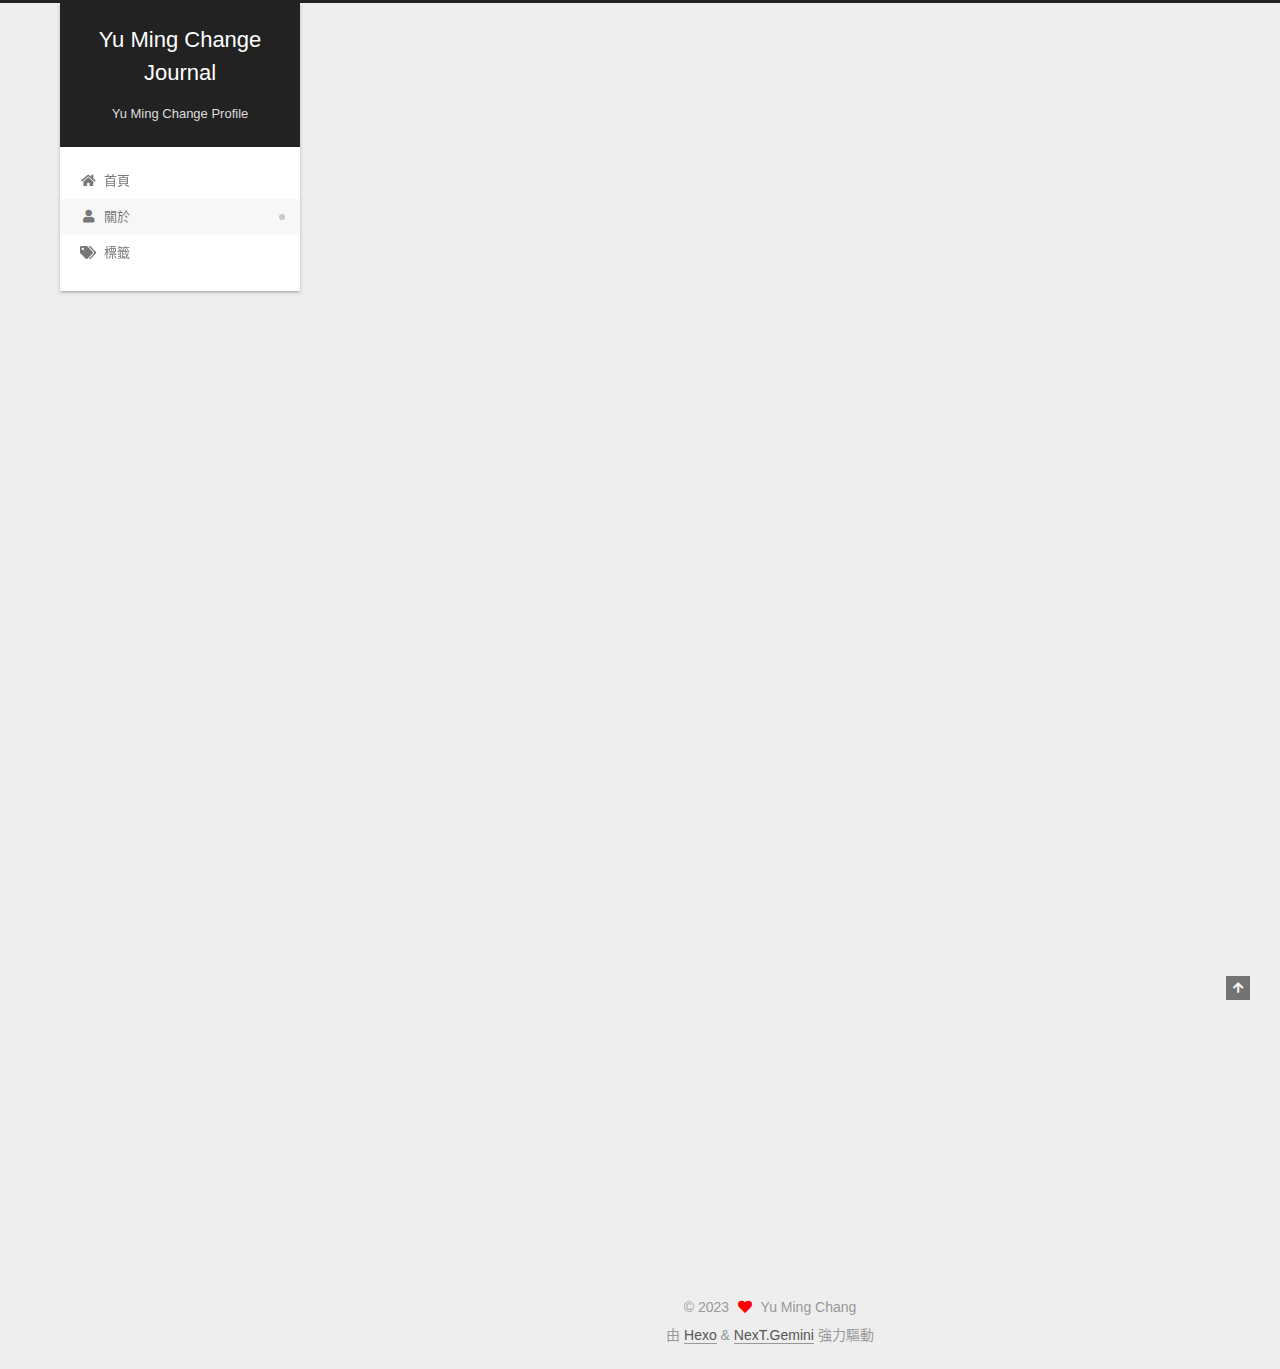
==== about/index.html @ e3d59e0f "Site updated: 2023-05-21 16:17:59" ====
<!DOCTYPE html>
<html lang="zh-TW">
<head>
  <meta charset="UTF-8">
<meta name="viewport" content="width=device-width, initial-scale=1, maximum-scale=2">
<meta name="theme-color" content="#222">
<meta name="generator" content="Hexo 6.3.0">
  <link rel="apple-touch-icon" sizes="180x180" href="/images/apple-touch-icon-next.png">
  <link rel="icon" type="image/png" sizes="32x32" href="/images/favicon-32x32-next.png">
  <link rel="icon" type="image/png" sizes="16x16" href="/images/favicon-16x16-next.png">
  <link rel="mask-icon" href="/images/logo.svg" color="#222">

<link rel="stylesheet" href="/css/main.css">


<link rel="stylesheet" href="/lib/font-awesome/css/all.min.css">

<script id="hexo-configurations">
    var NexT = window.NexT || {};
    var CONFIG = {"hostname":"example.com","root":"/","scheme":"Gemini","version":"7.8.0","exturl":false,"sidebar":{"position":"left","display":"post","padding":18,"offset":12,"onmobile":false},"copycode":{"enable":false,"show_result":false,"style":null},"back2top":{"enable":true,"sidebar":false,"scrollpercent":false},"bookmark":{"enable":false,"color":"#222","save":"auto"},"fancybox":false,"mediumzoom":false,"lazyload":false,"pangu":false,"comments":{"style":"tabs","active":null,"storage":true,"lazyload":false,"nav":null},"algolia":{"hits":{"per_page":10},"labels":{"input_placeholder":"Search for Posts","hits_empty":"We didn't find any results for the search: ${query}","hits_stats":"${hits} results found in ${time} ms"}},"localsearch":{"enable":false,"trigger":"auto","top_n_per_article":1,"unescape":false,"preload":false},"motion":{"enable":true,"async":false,"transition":{"post_block":"fadeIn","post_header":"slideDownIn","post_body":"slideDownIn","coll_header":"slideLeftIn","sidebar":"slideUpIn"}}};
  </script>

  <meta name="description" content="## Person information   Name: Yu-Ming Chang Phone: 0972-951-357 e-mail: &amp;#x61;&amp;#x77;&amp;#115;&amp;#101;&amp;#x64;&amp;#49;&amp;#48;&amp;#50;&amp;#51;&amp;#x34;&amp;#x7a;&amp;#x78;&amp;#64;&amp;#x67;&amp;#x6d;&amp;#x61;&amp;#x69;&amp;#x6c;&amp;#x2e">
<meta property="og:type" content="website">
<meta property="og:title" content="About">
<meta property="og:url" content="http://example.com/about/index.html">
<meta property="og:site_name" content="Yu Ming Change Journal">
<meta property="og:description" content="## Person information   Name: Yu-Ming Chang Phone: 0972-951-357 e-mail: &amp;#x61;&amp;#x77;&amp;#115;&amp;#101;&amp;#x64;&amp;#49;&amp;#48;&amp;#50;&amp;#51;&amp;#x34;&amp;#x7a;&amp;#x78;&amp;#64;&amp;#x67;&amp;#x6d;&amp;#x61;&amp;#x69;&amp;#x6c;&amp;#x2e">
<meta property="og:locale" content="zh_TW">
<meta property="og:image" content="http://example.com/about/img/head.jpg">
<meta property="article:published_time" content="2023-05-20T12:27:35.000Z">
<meta property="article:modified_time" content="2023-05-21T08:17:02.927Z">
<meta property="article:author" content="Yu Ming Chang">
<meta property="article:tag" content="python,deep learning">
<meta name="twitter:card" content="summary">
<meta name="twitter:image" content="http://example.com/about/img/head.jpg">

<link rel="canonical" href="http://example.com/about/">


<script id="page-configurations">
  // https://hexo.io/docs/variables.html
  CONFIG.page = {
    sidebar: "",
    isHome : false,
    isPost : false,
    lang   : 'zh-TW'
  };
</script>

  <title>About | Yu Ming Change Journal
</title>
  






  <noscript>
  <style>
  .use-motion .brand,
  .use-motion .menu-item,
  .sidebar-inner,
  .use-motion .post-block,
  .use-motion .pagination,
  .use-motion .comments,
  .use-motion .post-header,
  .use-motion .post-body,
  .use-motion .collection-header { opacity: initial; }

  .use-motion .site-title,
  .use-motion .site-subtitle {
    opacity: initial;
    top: initial;
  }

  .use-motion .logo-line-before i { left: initial; }
  .use-motion .logo-line-after i { right: initial; }
  </style>
</noscript>

</head>

<body itemscope itemtype="http://schema.org/WebPage">
  <div class="container use-motion">
    <div class="headband"></div>

    <header class="header" itemscope itemtype="http://schema.org/WPHeader">
      <div class="header-inner"><div class="site-brand-container">
  <div class="site-nav-toggle">
    <div class="toggle" aria-label="切換導航欄">
      <span class="toggle-line toggle-line-first"></span>
      <span class="toggle-line toggle-line-middle"></span>
      <span class="toggle-line toggle-line-last"></span>
    </div>
  </div>

  <div class="site-meta">

    <a href="/" class="brand" rel="start">
      <span class="logo-line-before"><i></i></span>
      <h1 class="site-title">Yu Ming Change Journal</h1>
      <span class="logo-line-after"><i></i></span>
    </a>
      <p class="site-subtitle" itemprop="description">Yu Ming Change Profile</p>
  </div>

  <div class="site-nav-right">
    <div class="toggle popup-trigger">
    </div>
  </div>
</div>




<nav class="site-nav">
  <ul id="menu" class="main-menu menu">
        <li class="menu-item menu-item-home">

    <a href="/" rel="section"><i class="fa fa-home fa-fw"></i>首頁</a>

  </li>
        <li class="menu-item menu-item-about">

    <a href="/about/" rel="section"><i class="fa fa-user fa-fw"></i>關於</a>

  </li>
        <li class="menu-item menu-item-tags">

    <a href="/tags" rel="section"><i class="fa fa-tags fa-fw"></i>標籤</a>

  </li>
  </ul>
</nav>




</div>
    </header>

    
  <div class="back-to-top">
    <i class="fa fa-arrow-up"></i>
    <span>0%</span>
  </div>


    <main class="main">
      <div class="main-inner">
        <div class="content-wrap">
          
  
  

          <div class="content page posts-expand">
            

    
    
    
    <div class="post-block" lang="zh-TW">
      <header class="post-header">

<h1 class="post-title" itemprop="name headline">About
</h1>

<div class="post-meta">
  

</div>

</header>

      
      
      
      <div class="post-body">
          <div align="center">
  <p>
    <a href="https://github.com/Eren-Corn0712/Eren-Corn0712.github.io" target="_blank">
      <img src="img/head.jpg"></a>
  </p>
</div>
## Person information

<ul>
<li>Name: Yu-Ming Chang</li>
<li>Phone: 0972-951-357</li>
<li>e-mail: <a href="mailto:&#x61;&#x77;&#115;&#101;&#x64;&#49;&#48;&#50;&#51;&#x34;&#x7a;&#x78;&#64;&#x67;&#x6d;&#x61;&#x69;&#x6c;&#x2e;&#x63;&#x6f;&#x6d;">&#x61;&#x77;&#115;&#101;&#x64;&#49;&#48;&#50;&#51;&#x34;&#x7a;&#x78;&#64;&#x67;&#x6d;&#x61;&#x69;&#x6c;&#x2e;&#x63;&#x6f;&#x6d;</a></li>
<li>location: Taoyuan, Taiwan</li>
</ul>
<h2 id="Education"><a href="#Education" class="headerlink" title="Education"></a>Education</h2><h3 id="Bachelor’s-Degree"><a href="#Bachelor’s-Degree" class="headerlink" title="Bachelor’s Degree"></a>Bachelor’s Degree</h3><ul>
<li>University: Yuan Ze University</li>
<li>Major: Electrical Engineering</li>
<li>developments: Digital Technology</li>
<li>Duration: 2018-2022</li>
</ul>
<h3 id="Master’s-Degree"><a href="#Master’s-Degree" class="headerlink" title="Master’s Degree"></a>Master’s Degree</h3><ul>
<li>University: Yuan Ze University</li>
<li>Major: Electrical Engineering</li>
<li>Lab: Multimedia Information Systems Laboratory</li>
<li>Duration: 2022-2023</li>
</ul>
<h2 id="Projects"><a href="#Projects" class="headerlink" title="Projects"></a>Projects</h2><ul>
<li><a target="_blank" rel="noopener" href="http://localhost:4000/2023/05/20/Network-Augmentation-on-Yolov8/">Network-Augmentation-on-Yolov8</a></li>
</ul>
<h2 id="Language-Proficiency"><a href="#Language-Proficiency" class="headerlink" title="Language Proficiency"></a>Language Proficiency</h2><ul>
<li>Chinese: Native</li>
<li>Japanese: familiar</li>
<li>English: familiar</li>
</ul>

      </div>
      
      
      
    </div>
    

    
    
    


          </div>
          

<script>
  window.addEventListener('tabs:register', () => {
    let { activeClass } = CONFIG.comments;
    if (CONFIG.comments.storage) {
      activeClass = localStorage.getItem('comments_active') || activeClass;
    }
    if (activeClass) {
      let activeTab = document.querySelector(`a[href="#comment-${activeClass}"]`);
      if (activeTab) {
        activeTab.click();
      }
    }
  });
  if (CONFIG.comments.storage) {
    window.addEventListener('tabs:click', event => {
      if (!event.target.matches('.tabs-comment .tab-content .tab-pane')) return;
      let commentClass = event.target.classList[1];
      localStorage.setItem('comments_active', commentClass);
    });
  }
</script>

        </div>
          
  
  <div class="toggle sidebar-toggle">
    <span class="toggle-line toggle-line-first"></span>
    <span class="toggle-line toggle-line-middle"></span>
    <span class="toggle-line toggle-line-last"></span>
  </div>

  <aside class="sidebar">
    <div class="sidebar-inner">

      <ul class="sidebar-nav motion-element">
        <li class="sidebar-nav-toc">
          文章目錄
        </li>
        <li class="sidebar-nav-overview">
          本站概要
        </li>
      </ul>

      <!--noindex-->
      <div class="post-toc-wrap sidebar-panel">
          <div class="post-toc motion-element"><ol class="nav"><li class="nav-item nav-level-2"><a class="nav-link" href="#Education"><span class="nav-number">1.</span> <span class="nav-text">Education</span></a><ol class="nav-child"><li class="nav-item nav-level-3"><a class="nav-link" href="#Bachelor%E2%80%99s-Degree"><span class="nav-number">1.1.</span> <span class="nav-text">Bachelor’s Degree</span></a></li><li class="nav-item nav-level-3"><a class="nav-link" href="#Master%E2%80%99s-Degree"><span class="nav-number">1.2.</span> <span class="nav-text">Master’s Degree</span></a></li></ol></li><li class="nav-item nav-level-2"><a class="nav-link" href="#Projects"><span class="nav-number">2.</span> <span class="nav-text">Projects</span></a></li><li class="nav-item nav-level-2"><a class="nav-link" href="#Language-Proficiency"><span class="nav-number">3.</span> <span class="nav-text">Language Proficiency</span></a></li></ol></div>
      </div>
      <!--/noindex-->

      <div class="site-overview-wrap sidebar-panel">
        <div class="site-author motion-element" itemprop="author" itemscope itemtype="http://schema.org/Person">
  <p class="site-author-name" itemprop="name">Yu Ming Chang</p>
  <div class="site-description" itemprop="description">Profile website</div>
</div>
<div class="site-state-wrap motion-element">
  <nav class="site-state">
      <div class="site-state-item site-state-posts">
          <a href="/archives">
          <span class="site-state-item-count">1</span>
          <span class="site-state-item-name">文章</span>
        </a>
      </div>
      <div class="site-state-item site-state-tags">
            <a href="/tags">
          
        <span class="site-state-item-count">3</span>
        <span class="site-state-item-name">標籤</span></a>
      </div>
  </nav>
</div>
  <div class="links-of-author motion-element">
      <span class="links-of-author-item">
        <a href="https://github.com/Eren-Corn0712" title="GitHub → https:&#x2F;&#x2F;github.com&#x2F;Eren-Corn0712" rel="noopener" target="_blank"><i class="fab fa-github fa-fw"></i>GitHub</a>
      </span>
      <span class="links-of-author-item">
        <a href="/awsed10234zx@gmail.com" title="E-Mail → awsed10234zx@gmail.com"><i class="fa fa-envelope fa-fw"></i>E-Mail</a>
      </span>
  </div>



      </div>

    </div>
  </aside>
  <div id="sidebar-dimmer"></div>


      </div>
    </main>

    <footer class="footer">
      <div class="footer-inner">
        

        

<div class="copyright">
  
  &copy; 
  <span itemprop="copyrightYear">2023</span>
  <span class="with-love">
    <i class="fa fa-heart"></i>
  </span>
  <span class="author" itemprop="copyrightHolder">Yu Ming Chang</span>
</div>
  <div class="powered-by">由 <a href="https://hexo.io/" class="theme-link" rel="noopener" target="_blank">Hexo</a> & <a href="https://theme-next.org/" class="theme-link" rel="noopener" target="_blank">NexT.Gemini</a> 強力驅動
  </div>

        








      </div>
    </footer>
  </div>

  
  <script src="/lib/anime.min.js"></script>
  <script src="/lib/velocity/velocity.min.js"></script>
  <script src="/lib/velocity/velocity.ui.min.js"></script>

<script src="/js/utils.js"></script>

<script src="/js/motion.js"></script>


<script src="/js/schemes/pisces.js"></script>


<script src="/js/next-boot.js"></script>




  















  

  

</body>
</html>
---- css/main.css ----
:root {
  --body-bg-color: #eee;
  --content-bg-color: #fff;
  --card-bg-color: #f5f5f5;
  --text-color: #555;
  --blockquote-color: #666;
  --link-color: #555;
  --link-hover-color: #222;
  --brand-color: #fff;
  --brand-hover-color: #fff;
  --table-row-odd-bg-color: #f9f9f9;
  --table-row-hover-bg-color: #f5f5f5;
  --menu-item-bg-color: #f5f5f5;
  --btn-default-bg: #fff;
  --btn-default-color: #555;
  --btn-default-border-color: #555;
  --btn-default-hover-bg: #222;
  --btn-default-hover-color: #fff;
  --btn-default-hover-border-color: #222;
}
@media (prefers-color-scheme: dark) {
  :root {
    --body-bg-color: #282828;
    --content-bg-color: #333;
    --card-bg-color: #555;
    --text-color: #ccc;
    --blockquote-color: #bbb;
    --link-color: #ccc;
    --link-hover-color: #eee;
    --brand-color: #ddd;
    --brand-hover-color: #ddd;
    --table-row-odd-bg-color: #282828;
    --table-row-hover-bg-color: #363636;
    --menu-item-bg-color: #555;
    --btn-default-bg: #222;
    --btn-default-color: #ccc;
    --btn-default-border-color: #555;
    --btn-default-hover-bg: #666;
    --btn-default-hover-color: #ccc;
    --btn-default-hover-border-color: #666;
  }
  img {
    opacity: 0.75;
  }
  img:hover {
    opacity: 0.9;
  }
}
html {
  line-height: 1.15; /* 1 */
  -webkit-text-size-adjust: 100%; /* 2 */
}
body {
  margin: 0;
}
main {
  display: block;
}
h1 {
  font-size: 2em;
  margin: 0.67em 0;
}
hr {
  box-sizing: content-box; /* 1 */
  height: 0; /* 1 */
  overflow: visible; /* 2 */
}
pre {
  font-family: monospace, monospace; /* 1 */
  font-size: 1em; /* 2 */
}
a {
  background: transparent;
}
abbr[title] {
  border-bottom: none; /* 1 */
  text-decoration: underline; /* 2 */
  text-decoration: underline dotted; /* 2 */
}
b,
strong {
  font-weight: bolder;
}
code,
kbd,
samp {
  font-family: monospace, monospace; /* 1 */
  font-size: 1em; /* 2 */
}
small {
  font-size: 80%;
}
sub,
sup {
  font-size: 75%;
  line-height: 0;
  position: relative;
  vertical-align: baseline;
}
sub {
  bottom: -0.25em;
}
sup {
  top: -0.5em;
}
img {
  border-style: none;
}
button,
input,
optgroup,
select,
textarea {
  font-family: inherit; /* 1 */
  font-size: 100%; /* 1 */
  line-height: 1.15; /* 1 */
  margin: 0; /* 2 */
}
button,
input {
/* 1 */
  overflow: visible;
}
button,
select {
/* 1 */
  text-transform: none;
}
button,
[type='button'],
[type='reset'],
[type='submit'] {
  -webkit-appearance: button;
}
button::-moz-focus-inner,
[type='button']::-moz-focus-inner,
[type='reset']::-moz-focus-inner,
[type='submit']::-moz-focus-inner {
  border-style: none;
  padding: 0;
}
button:-moz-focusring,
[type='button']:-moz-focusring,
[type='reset']:-moz-focusring,
[type='submit']:-moz-focusring {
  outline: 1px dotted ButtonText;
}
fieldset {
  padding: 0.35em 0.75em 0.625em;
}
legend {
  box-sizing: border-box; /* 1 */
  color: inherit; /* 2 */
  display: table; /* 1 */
  max-width: 100%; /* 1 */
  padding: 0; /* 3 */
  white-space: normal; /* 1 */
}
progress {
  vertical-align: baseline;
}
textarea {
  overflow: auto;
}
[type='checkbox'],
[type='radio'] {
  box-sizing: border-box; /* 1 */
  padding: 0; /* 2 */
}
[type='number']::-webkit-inner-spin-button,
[type='number']::-webkit-outer-spin-button {
  height: auto;
}
[type='search'] {
  outline-offset: -2px; /* 2 */
  -webkit-appearance: textfield; /* 1 */
}
[type='search']::-webkit-search-decoration {
  -webkit-appearance: none;
}
::-webkit-file-upload-button {
  font: inherit; /* 2 */
  -webkit-appearance: button; /* 1 */
}
details {
  display: block;
}
summary {
  display: list-item;
}
template {
  display: none;
}
[hidden] {
  display: none;
}
::selection {
  background: #262a30;
  color: #eee;
}
html,
body {
  height: 100%;
}
body {
  background: var(--body-bg-color);
  color: var(--text-color);
  font-family: 'Lato', "PingFang SC", "Microsoft YaHei", sans-serif;
  font-size: 1em;
  line-height: 2;
}
@media (max-width: 991px) {
  body {
    padding-left: 0 !important;
    padding-right: 0 !important;
  }
}
h1,
h2,
h3,
h4,
h5,
h6 {
  font-family: 'Lato', "PingFang SC", "Microsoft YaHei", sans-serif;
  font-weight: bold;
  line-height: 1.5;
  margin: 20px 0 15px;
}
h1 {
  font-size: 1.5em;
}
h2 {
  font-size: 1.375em;
}
h3 {
  font-size: 1.25em;
}
h4 {
  font-size: 1.125em;
}
h5 {
  font-size: 1em;
}
h6 {
  font-size: 0.875em;
}
p {
  margin: 0 0 20px 0;
}
a,
span.exturl {
  border-bottom: 1px solid #999;
  color: var(--link-color);
  outline: 0;
  text-decoration: none;
  overflow-wrap: break-word;
  word-wrap: break-word;
  cursor: pointer;
}
a:hover,
span.exturl:hover {
  border-bottom-color: var(--link-hover-color);
  color: var(--link-hover-color);
}
iframe,
img,
video {
  display: block;
  margin-left: auto;
  margin-right: auto;
  max-width: 100%;
}
hr {
  background-image: repeating-linear-gradient(-45deg, #ddd, #ddd 4px, transparent 4px, transparent 8px);
  border: 0;
  height: 3px;
  margin: 40px 0;
}
blockquote {
  border-left: 4px solid #ddd;
  color: var(--blockquote-color);
  margin: 0;
  padding: 0 15px;
}
blockquote cite::before {
  content: '-';
  padding: 0 5px;
}
dt {
  font-weight: bold;
}
dd {
  margin: 0;
  padding: 0;
}
kbd {
  background-color: #f5f5f5;
  background-image: linear-gradient(#eee, #fff, #eee);
  border: 1px solid #ccc;
  border-radius: 0.2em;
  box-shadow: 0.1em 0.1em 0.2em rgba(0,0,0,0.1);
  color: #555;
  font-family: inherit;
  padding: 0.1em 0.3em;
  white-space: nowrap;
}
.table-container {
  overflow: auto;
}
table {
  border-collapse: collapse;
  border-spacing: 0;
  font-size: 0.875em;
  margin: 0 0 20px 0;
  width: 100%;
}
tbody tr:nth-of-type(odd) {
  background: var(--table-row-odd-bg-color);
}
tbody tr:hover {
  background: var(--table-row-hover-bg-color);
}
caption,
th,
td {
  font-weight: normal;
  padding: 8px;
  vertical-align: middle;
}
th,
td {
  border: 1px solid #ddd;
  border-bottom: 3px solid #ddd;
}
th {
  font-weight: 700;
  padding-bottom: 10px;
}
td {
  border-bottom-width: 1px;
}
.btn {
  background: var(--btn-default-bg);
  border: 2px solid var(--btn-default-border-color);
  border-radius: 2px;
  color: var(--btn-default-color);
  display: inline-block;
  font-size: 0.875em;
  line-height: 2;
  padding: 0 20px;
  text-decoration: none;
  transition-property: background-color;
  transition-delay: 0s;
  transition-duration: 0.2s;
  transition-timing-function: ease-in-out;
}
.btn:hover {
  background: var(--btn-default-hover-bg);
  border-color: var(--btn-default-hover-border-color);
  color: var(--btn-default-hover-color);
}
.btn + .btn {
  margin: 0 0 8px 8px;
}
.btn .fa-fw {
  text-align: left;
  width: 1.285714285714286em;
}
.toggle {
  line-height: 0;
}
.toggle .toggle-line {
  background: #fff;
  display: inline-block;
  height: 2px;
  left: 0;
  position: relative;
  top: 0;
  transition: all 0.4s;
  vertical-align: top;
  width: 100%;
}
.toggle .toggle-line:not(:first-child) {
  margin-top: 3px;
}
.toggle.toggle-arrow .toggle-line-first {
  left: 50%;
  top: 2px;
  transform: rotate(45deg);
  width: 50%;
}
.toggle.toggle-arrow .toggle-line-middle {
  left: 2px;
  width: 90%;
}
.toggle.toggle-arrow .toggle-line-last {
  left: 50%;
  top: -2px;
  transform: rotate(-45deg);
  width: 50%;
}
.toggle.toggle-close .toggle-line-first {
  transform: rotate(-45deg);
  top: 5px;
}
.toggle.toggle-close .toggle-line-middle {
  opacity: 0;
}
.toggle.toggle-close .toggle-line-last {
  transform: rotate(45deg);
  top: -5px;
}
.highlight,
pre {
  background: #f7f7f7;
  color: #4d4d4c;
  line-height: 1.6;
  margin: 0 auto 20px;
}
pre,
code {
  font-family: consolas, Menlo, monospace, "PingFang SC", "Microsoft YaHei";
}
code {
  background: #eee;
  border-radius: 3px;
  color: #555;
  padding: 2px 4px;
  overflow-wrap: break-word;
  word-wrap: break-word;
}
.highlight *::selection {
  background: #d6d6d6;
}
.highlight pre {
  border: 0;
  margin: 0;
  padding: 10px 0;
}
.highlight table {
  border: 0;
  margin: 0;
  width: auto;
}
.highlight td {
  border: 0;
  padding: 0;
}
.highlight figcaption {
  background: #eff2f3;
  color: #4d4d4c;
  display: flex;
  font-size: 0.875em;
  justify-content: space-between;
  line-height: 1.2;
  padding: 0.5em;
}
.highlight figcaption a {
  color: #4d4d4c;
}
.highlight figcaption a:hover {
  border-bottom-color: #4d4d4c;
}
.highlight .gutter {
  -moz-user-select: none;
  -ms-user-select: none;
  -webkit-user-select: none;
  user-select: none;
}
.highlight .gutter pre {
  background: #eff2f3;
  color: #869194;
  padding-left: 10px;
  padding-right: 10px;
  text-align: right;
}
.highlight .code pre {
  background: #f7f7f7;
  padding-left: 10px;
  width: 100%;
}
.gist table {
  width: auto;
}
.gist table td {
  border: 0;
}
pre {
  overflow: auto;
  padding: 10px;
}
pre code {
  background: none;
  color: #4d4d4c;
  font-size: 0.875em;
  padding: 0;
  text-shadow: none;
}
pre .deletion {
  background: #fdd;
}
pre .addition {
  background: #dfd;
}
pre .meta {
  color: #eab700;
  -moz-user-select: none;
  -ms-user-select: none;
  -webkit-user-select: none;
  user-select: none;
}
pre .comment {
  color: #8e908c;
}
pre .variable,
pre .attribute,
pre .tag,
pre .name,
pre .regexp,
pre .ruby .constant,
pre .xml .tag .title,
pre .xml .pi,
pre .xml .doctype,
pre .html .doctype,
pre .css .id,
pre .css .class,
pre .css .pseudo {
  color: #c82829;
}
pre .number,
pre .preprocessor,
pre .built_in,
pre .builtin-name,
pre .literal,
pre .params,
pre .constant,
pre .command {
  color: #f5871f;
}
pre .ruby .class .title,
pre .css .rules .attribute,
pre .string,
pre .symbol,
pre .value,
pre .inheritance,
pre .header,
pre .ruby .symbol,
pre .xml .cdata,
pre .special,
pre .formula {
  color: #718c00;
}
pre .title,
pre .css .hexcolor {
  color: #3e999f;
}
pre .function,
pre .python .decorator,
pre .python .title,
pre .ruby .function .title,
pre .ruby .title .keyword,
pre .perl .sub,
pre .javascript .title,
pre .coffeescript .title {
  color: #4271ae;
}
pre .keyword,
pre .javascript .function {
  color: #8959a8;
}
.blockquote-center {
  border-left: none;
  margin: 40px 0;
  padding: 0;
  position: relative;
  text-align: center;
}
.blockquote-center .fa {
  display: block;
  opacity: 0.6;
  position: absolute;
  width: 100%;
}
.blockquote-center .fa-quote-left {
  border-top: 1px solid #ccc;
  text-align: left;
  top: -20px;
}
.blockquote-center .fa-quote-right {
  border-bottom: 1px solid #ccc;
  text-align: right;
  bottom: -20px;
}
.blockquote-center p,
.blockquote-center div {
  text-align: center;
}
.post-body .group-picture img {
  margin: 0 auto;
  padding: 0 3px;
}
.group-picture-row {
  margin-bottom: 6px;
  overflow: hidden;
}
.group-picture-column {
  float: left;
  margin-bottom: 10px;
}
.post-body .label {
  color: #555;
  display: inline;
  padding: 0 2px;
}
.post-body .label.default {
  background: #f0f0f0;
}
.post-body .label.primary {
  background: #efe6f7;
}
.post-body .label.info {
  background: #e5f2f8;
}
.post-body .label.success {
  background: #e7f4e9;
}
.post-body .label.warning {
  background: #fcf6e1;
}
.post-body .label.danger {
  background: #fae8eb;
}
.post-body .tabs {
  margin-bottom: 20px;
}
.post-body .tabs,
.tabs-comment {
  display: block;
  padding-top: 10px;
  position: relative;
}
.post-body .tabs ul.nav-tabs,
.tabs-comment ul.nav-tabs {
  display: flex;
  flex-wrap: wrap;
  margin: 0;
  margin-bottom: -1px;
  padding: 0;
}
@media (max-width: 413px) {
  .post-body .tabs ul.nav-tabs,
  .tabs-comment ul.nav-tabs {
    display: block;
    margin-bottom: 5px;
  }
}
.post-body .tabs ul.nav-tabs li.tab,
.tabs-comment ul.nav-tabs li.tab {
  border-bottom: 1px solid #ddd;
  border-left: 1px solid transparent;
  border-right: 1px solid transparent;
  border-top: 3px solid transparent;
  flex-grow: 1;
  list-style-type: none;
  border-radius: 0 0 0 0;
}
@media (max-width: 413px) {
  .post-body .tabs ul.nav-tabs li.tab,
  .tabs-comment ul.nav-tabs li.tab {
    border-bottom: 1px solid transparent;
    border-left: 3px solid transparent;
    border-right: 1px solid transparent;
    border-top: 1px solid transparent;
  }
}
@media (max-width: 413px) {
  .post-body .tabs ul.nav-tabs li.tab,
  .tabs-comment ul.nav-tabs li.tab {
    border-radius: 0;
  }
}
.post-body .tabs ul.nav-tabs li.tab a,
.tabs-comment ul.nav-tabs li.tab a {
  border-bottom: initial;
  display: block;
  line-height: 1.8;
  outline: 0;
  padding: 0.25em 0.75em;
  text-align: center;
  transition-delay: 0s;
  transition-duration: 0.2s;
  transition-timing-function: ease-out;
}
.post-body .tabs ul.nav-tabs li.tab a i,
.tabs-comment ul.nav-tabs li.tab a i {
  width: 1.285714285714286em;
}
.post-body .tabs ul.nav-tabs li.tab.active,
.tabs-comment ul.nav-tabs li.tab.active {
  border-bottom: 1px solid transparent;
  border-left: 1px solid #ddd;
  border-right: 1px solid #ddd;
  border-top: 3px solid #fc6423;
}
@media (max-width: 413px) {
  .post-body .tabs ul.nav-tabs li.tab.active,
  .tabs-comment ul.nav-tabs li.tab.active {
    border-bottom: 1px solid #ddd;
    border-left: 3px solid #fc6423;
    border-right: 1px solid #ddd;
    border-top: 1px solid #ddd;
  }
}
.post-body .tabs ul.nav-tabs li.tab.active a,
.tabs-comment ul.nav-tabs li.tab.active a {
  color: var(--link-color);
  cursor: default;
}
.post-body .tabs .tab-content .tab-pane,
.tabs-comment .tab-content .tab-pane {
  border: 1px solid #ddd;
  border-top: 0;
  padding: 20px 20px 0 20px;
  border-radius: 0;
}
.post-body .tabs .tab-content .tab-pane:not(.active),
.tabs-comment .tab-content .tab-pane:not(.active) {
  display: none;
}
.post-body .tabs .tab-content .tab-pane.active,
.tabs-comment .tab-content .tab-pane.active {
  display: block;
}
.post-body .tabs .tab-content .tab-pane.active:nth-of-type(1),
.tabs-comment .tab-content .tab-pane.active:nth-of-type(1) {
  border-radius: 0 0 0 0;
}
@media (max-width: 413px) {
  .post-body .tabs .tab-content .tab-pane.active:nth-of-type(1),
  .tabs-comment .tab-content .tab-pane.active:nth-of-type(1) {
    border-radius: 0;
  }
}
.post-body .note {
  border-radius: 3px;
  margin-bottom: 20px;
  padding: 1em;
  position: relative;
  border: 1px solid #eee;
  border-left-width: 5px;
}
.post-body .note h2,
.post-body .note h3,
.post-body .note h4,
.post-body .note h5,
.post-body .note h6 {
  margin-top: 0;
  border-bottom: initial;
  margin-bottom: 0;
  padding-top: 0;
}
.post-body .note p:first-child,
.post-body .note ul:first-child,
.post-body .note ol:first-child,
.post-body .note table:first-child,
.post-body .note pre:first-child,
.post-body .note blockquote:first-child,
.post-body .note img:first-child {
  margin-top: 0;
}
.post-body .note p:last-child,
.post-body .note ul:last-child,
.post-body .note ol:last-child,
.post-body .note table:last-child,
.post-body .note pre:last-child,
.post-body .note blockquote:last-child,
.post-body .note img:last-child {
  margin-bottom: 0;
}
.post-body .note.default {
  border-left-color: #777;
}
.post-body .note.default h2,
.post-body .note.default h3,
.post-body .note.default h4,
.post-body .note.default h5,
.post-body .note.default h6 {
  color: #777;
}
.post-body .note.primary {
  border-left-color: #6f42c1;
}
.post-body .note.primary h2,
.post-body .note.primary h3,
.post-body .note.primary h4,
.post-body .note.primary h5,
.post-body .note.primary h6 {
  color: #6f42c1;
}
.post-body .note.info {
  border-left-color: #428bca;
}
.post-body .note.info h2,
.post-body .note.info h3,
.post-body .note.info h4,
.post-body .note.info h5,
.post-body .note.info h6 {
  color: #428bca;
}
.post-body .note.success {
  border-left-color: #5cb85c;
}
.post-body .note.success h2,
.post-body .note.success h3,
.post-body .note.success h4,
.post-body .note.success h5,
.post-body .note.success h6 {
  color: #5cb85c;
}
.post-body .note.warning {
  border-left-color: #f0ad4e;
}
.post-body .note.warning h2,
.post-body .note.warning h3,
.post-body .note.warning h4,
.post-body .note.warning h5,
.post-body .note.warning h6 {
  color: #f0ad4e;
}
.post-body .note.danger {
  border-left-color: #d9534f;
}
.post-body .note.danger h2,
.post-body .note.danger h3,
.post-body .note.danger h4,
.post-body .note.danger h5,
.post-body .note.danger h6 {
  color: #d9534f;
}
.pagination .prev,
.pagination .next,
.pagination .page-number,
.pagination .space {
  display: inline-block;
  margin: 0 10px;
  padding: 0 11px;
  position: relative;
  top: -1px;
}
@media (max-width: 767px) {
  .pagination .prev,
  .pagination .next,
  .pagination .page-number,
  .pagination .space {
    margin: 0 5px;
  }
}
.pagination {
  border-top: 1px solid #eee;
  margin: 120px 0 0;
  text-align: center;
}
.pagination .prev,
.pagination .next,
.pagination .page-number {
  border-bottom: 0;
  border-top: 1px solid #eee;
  transition-property: border-color;
  transition-delay: 0s;
  transition-duration: 0.2s;
  transition-timing-function: ease-in-out;
}
.pagination .prev:hover,
.pagination .next:hover,
.pagination .page-number:hover {
  border-top-color: #222;
}
.pagination .space {
  margin: 0;
  padding: 0;
}
.pagination .prev {
  margin-left: 0;
}
.pagination .next {
  margin-right: 0;
}
.pagination .page-number.current {
  background: #ccc;
  border-top-color: #ccc;
  color: #fff;
}
@media (max-width: 767px) {
  .pagination {
    border-top: none;
  }
  .pagination .prev,
  .pagination .next,
  .pagination .page-number {
    border-bottom: 1px solid #eee;
    border-top: 0;
    margin-bottom: 10px;
    padding: 0 10px;
  }
  .pagination .prev:hover,
  .pagination .next:hover,
  .pagination .page-number:hover {
    border-bottom-color: #222;
  }
}
.comments {
  margin-top: 60px;
  overflow: hidden;
}
.comment-button-group {
  display: flex;
  flex-wrap: wrap-reverse;
  justify-content: center;
  margin: 1em 0;
}
.comment-button-group .comment-button {
  margin: 0.1em 0.2em;
}
.comment-button-group .comment-button.active {
  background: var(--btn-default-hover-bg);
  border-color: var(--btn-default-hover-border-color);
  color: var(--btn-default-hover-color);
}
.comment-position {
  display: none;
}
.comment-position.active {
  display: block;
}
.tabs-comment {
  background: var(--content-bg-color);
  margin-top: 4em;
  padding-top: 0;
}
.tabs-comment .comments {
  border: 0;
  box-shadow: none;
  margin-top: 0;
  padding-top: 0;
}
.container {
  min-height: 100%;
  position: relative;
}
.main-inner {
  margin: 0 auto;
  width: calc(100% - 20px);
}
@media (min-width: 1200px) {
  .main-inner {
    width: 1160px;
  }
}
@media (min-width: 1600px) {
  .main-inner {
    width: 73%;
  }
}
@media (max-width: 767px) {
  .content-wrap {
    padding: 0 20px;
  }
}
.header {
  background: transparent;
}
.header-inner {
  margin: 0 auto;
  width: calc(100% - 20px);
}
@media (min-width: 1200px) {
  .header-inner {
    width: 1160px;
  }
}
@media (min-width: 1600px) {
  .header-inner {
    width: 73%;
  }
}
.site-brand-container {
  display: flex;
  flex-shrink: 0;
  padding: 0 10px;
}
.headband {
  background: #222;
  height: 3px;
}
.site-meta {
  flex-grow: 1;
  text-align: center;
}
@media (max-width: 767px) {
  .site-meta {
    text-align: center;
  }
}
.brand {
  border-bottom: none;
  color: var(--brand-color);
  display: inline-block;
  line-height: 1.375em;
  padding: 0 40px;
  position: relative;
}
.brand:hover {
  color: var(--brand-hover-color);
}
.site-title {
  font-family: 'Lato', "PingFang SC", "Microsoft YaHei", sans-serif;
  font-size: 1.375em;
  font-weight: normal;
  margin: 0;
}
.site-subtitle {
  color: #ddd;
  font-size: 0.8125em;
  margin: 10px 0;
}
.use-motion .brand {
  opacity: 0;
}
.use-motion .site-title,
.use-motion .site-subtitle,
.use-motion .custom-logo-image {
  opacity: 0;
  position: relative;
  top: -10px;
}
.site-nav-toggle,
.site-nav-right {
  display: none;
}
@media (max-width: 767px) {
  .site-nav-toggle,
  .site-nav-right {
    display: flex;
    flex-direction: column;
    justify-content: center;
  }
}
.site-nav-toggle .toggle,
.site-nav-right .toggle {
  color: var(--text-color);
  padding: 10px;
  width: 22px;
}
.site-nav-toggle .toggle .toggle-line,
.site-nav-right .toggle .toggle-line {
  background: var(--text-color);
  border-radius: 1px;
}
.site-nav {
  display: block;
}
@media (max-width: 767px) {
  .site-nav {
    clear: both;
    display: none;
  }
}
.site-nav.site-nav-on {
  display: block;
}
.menu {
  margin-top: 20px;
  padding-left: 0;
  text-align: center;
}
.menu-item {
  display: inline-block;
  list-style: none;
  margin: 0 10px;
}
@media (max-width: 767px) {
  .menu-item {
    display: block;
    margin-top: 10px;
  }
  .menu-item.menu-item-search {
    display: none;
  }
}
.menu-item a,
.menu-item span.exturl {
  border-bottom: 0;
  display: block;
  font-size: 0.8125em;
  transition-property: border-color;
  transition-delay: 0s;
  transition-duration: 0.2s;
  transition-timing-function: ease-in-out;
}
@media (hover: none) {
  .menu-item a:hover,
  .menu-item span.exturl:hover {
    border-bottom-color: transparent !important;
  }
}
.menu-item .fa,
.menu-item .fab,
.menu-item .far,
.menu-item .fas {
  margin-right: 8px;
}
.menu-item .badge {
  display: inline-block;
  font-weight: bold;
  line-height: 1;
  margin-left: 0.35em;
  margin-top: 0.35em;
  text-align: center;
  white-space: nowrap;
}
@media (max-width: 767px) {
  .menu-item .badge {
    float: right;
    margin-left: 0;
  }
}
.menu-item-active a,
.menu .menu-item a:hover,
.menu .menu-item span.exturl:hover {
  background: var(--menu-item-bg-color);
}
.use-motion .menu-item {
  opacity: 0;
}
.sidebar {
  background: #222;
  bottom: 0;
  box-shadow: inset 0 2px 6px #000;
  position: fixed;
  top: 0;
}
@media (max-width: 991px) {
  .sidebar {
    display: none;
  }
}
.sidebar-inner {
  color: #999;
  padding: 18px 10px;
  text-align: center;
}
.cc-license {
  margin-top: 10px;
  text-align: center;
}
.cc-license .cc-opacity {
  border-bottom: none;
  opacity: 0.7;
}
.cc-license .cc-opacity:hover {
  opacity: 0.9;
}
.cc-license img {
  display: inline-block;
}
.site-author-image {
  border: 1px solid #eee;
  display: block;
  margin: 0 auto;
  max-width: 120px;
  padding: 2px;
}
.site-author-name {
  color: var(--text-color);
  font-weight: 600;
  margin: 0;
  text-align: center;
}
.site-description {
  color: #999;
  font-size: 0.8125em;
  margin-top: 0;
  text-align: center;
}
.links-of-author {
  margin-top: 15px;
}
.links-of-author a,
.links-of-author span.exturl {
  border-bottom-color: #555;
  display: inline-block;
  font-size: 0.8125em;
  margin-bottom: 10px;
  margin-right: 10px;
  vertical-align: middle;
}
.links-of-author a::before,
.links-of-author span.exturl::before {
  background: #b6ff0a;
  border-radius: 50%;
  content: ' ';
  display: inline-block;
  height: 4px;
  margin-right: 3px;
  vertical-align: middle;
  width: 4px;
}
.sidebar-button {
  margin-top: 15px;
}
.sidebar-button a {
  border: 1px solid #fc6423;
  border-radius: 4px;
  color: #fc6423;
  display: inline-block;
  padding: 0 15px;
}
.sidebar-button a .fa,
.sidebar-button a .fab,
.sidebar-button a .far,
.sidebar-button a .fas {
  margin-right: 5px;
}
.sidebar-button a:hover {
  background: #fc6423;
  border: 1px solid #fc6423;
  color: #fff;
}
.sidebar-button a:hover .fa,
.sidebar-button a:hover .fab,
.sidebar-button a:hover .far,
.sidebar-button a:hover .fas {
  color: #fff;
}
.links-of-blogroll {
  font-size: 0.8125em;
  margin-top: 10px;
}
.links-of-blogroll-title {
  font-size: 0.875em;
  font-weight: 600;
  margin-top: 0;
}
.links-of-blogroll-list {
  list-style: none;
  margin: 0;
  padding: 0;
}
#sidebar-dimmer {
  display: none;
}
@media (max-width: 767px) {
  #sidebar-dimmer {
    background: #000;
    display: block;
    height: 100%;
    left: 100%;
    opacity: 0;
    position: fixed;
    top: 0;
    width: 100%;
    z-index: 1100;
  }
  .sidebar-active + #sidebar-dimmer {
    opacity: 0.7;
    transform: translateX(-100%);
    transition: opacity 0.5s;
  }
}
.sidebar-nav {
  margin: 0;
  padding-bottom: 20px;
  padding-left: 0;
}
.sidebar-nav li {
  border-bottom: 1px solid transparent;
  color: var(--text-color);
  cursor: pointer;
  display: inline-block;
  font-size: 0.875em;
}
.sidebar-nav li.sidebar-nav-overview {
  margin-left: 10px;
}
.sidebar-nav li:hover {
  color: #fc6423;
}
.sidebar-nav .sidebar-nav-active {
  border-bottom-color: #fc6423;
  color: #fc6423;
}
.sidebar-nav .sidebar-nav-active:hover {
  color: #fc6423;
}
.sidebar-panel {
  display: none;
  overflow-x: hidden;
  overflow-y: auto;
}
.sidebar-panel-active {
  display: block;
}
.sidebar-toggle {
  background: #222;
  bottom: 45px;
  cursor: pointer;
  height: 14px;
  left: 30px;
  padding: 5px;
  position: fixed;
  width: 14px;
  z-index: 1300;
}
@media (max-width: 991px) {
  .sidebar-toggle {
    left: 20px;
    opacity: 0.8;
    display: none;
  }
}
.sidebar-toggle:hover .toggle-line {
  background: #fc6423;
}
.post-toc {
  font-size: 0.875em;
}
.post-toc ol {
  list-style: none;
  margin: 0;
  padding: 0 2px 5px 10px;
  text-align: left;
}
.post-toc ol > ol {
  padding-left: 0;
}
.post-toc ol a {
  transition-property: all;
  transition-delay: 0s;
  transition-duration: 0.2s;
  transition-timing-function: ease-in-out;
}
.post-toc .nav-item {
  line-height: 1.8;
  overflow: hidden;
  text-overflow: ellipsis;
  white-space: nowrap;
}
.post-toc .nav .nav-child {
  display: none;
}
.post-toc .nav .active > .nav-child {
  display: block;
}
.post-toc .nav .active-current > .nav-child {
  display: block;
}
.post-toc .nav .active-current > .nav-child > .nav-item {
  display: block;
}
.post-toc .nav .active > a {
  border-bottom-color: #fc6423;
  color: #fc6423;
}
.post-toc .nav .active-current > a {
  color: #fc6423;
}
.post-toc .nav .active-current > a:hover {
  color: #fc6423;
}
.site-state {
  display: flex;
  justify-content: center;
  line-height: 1.4;
  margin-top: 10px;
  overflow: hidden;
  text-align: center;
  white-space: nowrap;
}
.site-state-item {
  padding: 0 15px;
}
.site-state-item:not(:first-child) {
  border-left: 1px solid #eee;
}
.site-state-item a {
  border-bottom: none;
}
.site-state-item-count {
  display: block;
  font-size: 1em;
  font-weight: 600;
  text-align: center;
}
.site-state-item-name {
  color: #999;
  font-size: 0.8125em;
}
.footer {
  color: #999;
  font-size: 0.875em;
  padding: 20px 0;
}
.footer.footer-fixed {
  bottom: 0;
  left: 0;
  position: absolute;
  right: 0;
}
.footer-inner {
  box-sizing: border-box;
  margin: 0 auto;
  text-align: center;
  width: calc(100% - 20px);
}
@media (min-width: 1200px) {
  .footer-inner {
    width: 1160px;
  }
}
@media (min-width: 1600px) {
  .footer-inner {
    width: 73%;
  }
}
.languages {
  display: inline-block;
  font-size: 1.125em;
  position: relative;
}
.languages .lang-select-label span {
  margin: 0 0.5em;
}
.languages .lang-select {
  height: 100%;
  left: 0;
  opacity: 0;
  position: absolute;
  top: 0;
  width: 100%;
}
.with-love {
  color: #ff0000;
  display: inline-block;
  margin: 0 5px;
}
.powered-by,
.theme-info {
  display: inline-block;
}
@-moz-keyframes iconAnimate {
  0%, 100% {
    transform: scale(1);
  }
  10%, 30% {
    transform: scale(0.9);
  }
  20%, 40%, 60%, 80% {
    transform: scale(1.1);
  }
  50%, 70% {
    transform: scale(1.1);
  }
}
@-webkit-keyframes iconAnimate {
  0%, 100% {
    transform: scale(1);
  }
  10%, 30% {
    transform: scale(0.9);
  }
  20%, 40%, 60%, 80% {
    transform: scale(1.1);
  }
  50%, 70% {
    transform: scale(1.1);
  }
}
@-o-keyframes iconAnimate {
  0%, 100% {
    transform: scale(1);
  }
  10%, 30% {
    transform: scale(0.9);
  }
  20%, 40%, 60%, 80% {
    transform: scale(1.1);
  }
  50%, 70% {
    transform: scale(1.1);
  }
}
@keyframes iconAnimate {
  0%, 100% {
    transform: scale(1);
  }
  10%, 30% {
    transform: scale(0.9);
  }
  20%, 40%, 60%, 80% {
    transform: scale(1.1);
  }
  50%, 70% {
    transform: scale(1.1);
  }
}
.back-to-top {
  font-size: 12px;
  text-align: center;
  transition-delay: 0s;
  transition-duration: 0.2s;
  transition-timing-function: ease-in-out;
}
.back-to-top {
  background: #222;
  bottom: -100px;
  box-sizing: border-box;
  color: #fff;
  cursor: pointer;
  left: 30px;
  opacity: 0.6;
  padding: 0 6px;
  position: fixed;
  transition-property: bottom;
  z-index: 1300;
  width: 24px;
}
.back-to-top span {
  display: none;
}
.back-to-top:hover {
  color: #fc6423;
}
.back-to-top.back-to-top-on {
  bottom: 30px;
}
@media (max-width: 991px) {
  .back-to-top {
    left: 20px;
    opacity: 0.8;
  }
}
.post-body {
  font-family: 'Lato', "PingFang SC", "Microsoft YaHei", sans-serif;
  overflow-wrap: break-word;
  word-wrap: break-word;
}
@media (min-width: 1200px) {
  .post-body {
    font-size: 1.125em;
  }
}
.post-body .exturl .fa {
  font-size: 0.875em;
  margin-left: 4px;
}
.post-body .image-caption,
.post-body .figure .caption {
  color: #999;
  font-size: 0.875em;
  font-weight: bold;
  line-height: 1;
  margin: -20px auto 15px;
  text-align: center;
}
.post-sticky-flag {
  display: inline-block;
  transform: rotate(30deg);
}
.post-button {
  margin-top: 40px;
  text-align: center;
}
.use-motion .post-block,
.use-motion .pagination,
.use-motion .comments {
  opacity: 0;
}
.use-motion .post-header {
  opacity: 0;
}
.use-motion .post-body {
  opacity: 0;
}
.use-motion .collection-header {
  opacity: 0;
}
.posts-collapse {
  margin-left: 35px;
  position: relative;
}
@media (max-width: 767px) {
  .posts-collapse {
    margin-left: 0px;
    margin-right: 0px;
  }
}
.posts-collapse .collection-title {
  font-size: 1.125em;
  position: relative;
}
.posts-collapse .collection-title::before {
  background: #999;
  border: 1px solid #fff;
  border-radius: 50%;
  content: ' ';
  height: 10px;
  left: 0;
  margin-left: -6px;
  margin-top: -4px;
  position: absolute;
  top: 50%;
  width: 10px;
}
.posts-collapse .collection-year {
  font-size: 1.5em;
  font-weight: bold;
  margin: 60px 0;
  position: relative;
}
.posts-collapse .collection-year::before {
  background: #bbb;
  border-radius: 50%;
  content: ' ';
  height: 8px;
  left: 0;
  margin-left: -4px;
  margin-top: -4px;
  position: absolute;
  top: 50%;
  width: 8px;
}
.posts-collapse .collection-header {
  display: block;
  margin: 0 0 0 20px;
}
.posts-collapse .collection-header small {
  color: #bbb;
  margin-left: 5px;
}
.posts-collapse .post-header {
  border-bottom: 1px dashed #ccc;
  margin: 30px 0;
  padding-left: 15px;
  position: relative;
  transition-property: border;
  transition-delay: 0s;
  transition-duration: 0.2s;
  transition-timing-function: ease-in-out;
}
.posts-collapse .post-header::before {
  background: #bbb;
  border: 1px solid #fff;
  border-radius: 50%;
  content: ' ';
  height: 6px;
  left: 0;
  margin-left: -4px;
  position: absolute;
  top: 0.75em;
  transition-property: background;
  width: 6px;
  transition-delay: 0s;
  transition-duration: 0.2s;
  transition-timing-function: ease-in-out;
}
.posts-collapse .post-header:hover {
  border-bottom-color: #666;
}
.posts-collapse .post-header:hover::before {
  background: #222;
}
.posts-collapse .post-meta {
  display: inline;
  font-size: 0.75em;
  margin-right: 10px;
}
.posts-collapse .post-title {
  display: inline;
}
.posts-collapse .post-title a,
.posts-collapse .post-title span.exturl {
  border-bottom: none;
  color: var(--link-color);
}
.posts-collapse .post-title .fa-external-link-alt {
  font-size: 0.875em;
  margin-left: 5px;
}
.posts-collapse::before {
  background: #f5f5f5;
  content: ' ';
  height: 100%;
  left: 0;
  margin-left: -2px;
  position: absolute;
  top: 1.25em;
  width: 4px;
}
.post-eof {
  background: #ccc;
  height: 1px;
  margin: 80px auto 60px;
  text-align: center;
  width: 8%;
}
.post-block:last-of-type .post-eof {
  display: none;
}
.content {
  padding-top: 40px;
}
@media (min-width: 992px) {
  .post-body {
    text-align: justify;
  }
}
@media (max-width: 991px) {
  .post-body {
    text-align: justify;
  }
}
.post-body h1,
.post-body h2,
.post-body h3,
.post-body h4,
.post-body h5,
.post-body h6 {
  padding-top: 10px;
}
.post-body h1 .header-anchor,
.post-body h2 .header-anchor,
.post-body h3 .header-anchor,
.post-body h4 .header-anchor,
.post-body h5 .header-anchor,
.post-body h6 .header-anchor {
  border-bottom-style: none;
  color: #ccc;
  float: right;
  margin-left: 10px;
  visibility: hidden;
}
.post-body h1 .header-anchor:hover,
.post-body h2 .header-anchor:hover,
.post-body h3 .header-anchor:hover,
.post-body h4 .header-anchor:hover,
.post-body h5 .header-anchor:hover,
.post-body h6 .header-anchor:hover {
  color: inherit;
}
.post-body h1:hover .header-anchor,
.post-body h2:hover .header-anchor,
.post-body h3:hover .header-anchor,
.post-body h4:hover .header-anchor,
.post-body h5:hover .header-anchor,
.post-body h6:hover .header-anchor {
  visibility: visible;
}
.post-body iframe,
.post-body img,
.post-body video {
  margin-bottom: 20px;
}
.post-body .video-container {
  height: 0;
  margin-bottom: 20px;
  overflow: hidden;
  padding-top: 75%;
  position: relative;
  width: 100%;
}
.post-body .video-container iframe,
.post-body .video-container object,
.post-body .video-container embed {
  height: 100%;
  left: 0;
  margin: 0;
  position: absolute;
  top: 0;
  width: 100%;
}
.post-gallery {
  align-items: center;
  display: grid;
  grid-gap: 10px;
  grid-template-columns: 1fr 1fr 1fr;
  margin-bottom: 20px;
}
@media (max-width: 767px) {
  .post-gallery {
    grid-template-columns: 1fr 1fr;
  }
}
.post-gallery a {
  border: 0;
}
.post-gallery img {
  margin: 0;
}
.posts-expand .post-header {
  font-size: 1.125em;
}
.posts-expand .post-title {
  font-size: 1.5em;
  font-weight: normal;
  margin: initial;
  text-align: center;
  overflow-wrap: break-word;
  word-wrap: break-word;
}
.posts-expand .post-title-link {
  border-bottom: none;
  color: var(--link-color);
  display: inline-block;
  position: relative;
  vertical-align: top;
}
.posts-expand .post-title-link::before {
  background: var(--link-color);
  bottom: 0;
  content: '';
  height: 2px;
  left: 0;
  position: absolute;
  transform: scaleX(0);
  visibility: hidden;
  width: 100%;
  transition-delay: 0s;
  transition-duration: 0.2s;
  transition-timing-function: ease-in-out;
}
.posts-expand .post-title-link:hover::before {
  transform: scaleX(1);
  visibility: visible;
}
.posts-expand .post-title-link .fa-external-link-alt {
  font-size: 0.875em;
  margin-left: 5px;
}
.posts-expand .post-meta {
  color: #999;
  font-family: 'Lato', "PingFang SC", "Microsoft YaHei", sans-serif;
  font-size: 0.75em;
  margin: 3px 0 60px 0;
  text-align: center;
}
.posts-expand .post-meta .post-description {
  font-size: 0.875em;
  margin-top: 2px;
}
.posts-expand .post-meta time {
  border-bottom: 1px dashed #999;
  cursor: pointer;
}
.post-meta .post-meta-item + .post-meta-item::before {
  content: '|';
  margin: 0 0.5em;
}
.post-meta-divider {
  margin: 0 0.5em;
}
.post-meta-item-icon {
  margin-right: 3px;
}
@media (max-width: 991px) {
  .post-meta-item-icon {
    display: inline-block;
  }
}
@media (max-width: 991px) {
  .post-meta-item-text {
    display: none;
  }
}
.post-nav {
  border-top: 1px solid #eee;
  display: flex;
  justify-content: space-between;
  margin-top: 15px;
  padding: 10px 5px 0;
}
.post-nav-item {
  flex: 1;
}
.post-nav-item a {
  border-bottom: none;
  display: block;
  font-size: 0.875em;
  line-height: 1.6;
  position: relative;
}
.post-nav-item a:active {
  top: 2px;
}
.post-nav-item .fa {
  font-size: 0.75em;
}
.post-nav-item:first-child {
  margin-right: 15px;
}
.post-nav-item:first-child .fa {
  margin-right: 5px;
}
.post-nav-item:last-child {
  margin-left: 15px;
  text-align: right;
}
.post-nav-item:last-child .fa {
  margin-left: 5px;
}
.rtl.post-body p,
.rtl.post-body a,
.rtl.post-body h1,
.rtl.post-body h2,
.rtl.post-body h3,
.rtl.post-body h4,
.rtl.post-body h5,
.rtl.post-body h6,
.rtl.post-body li,
.rtl.post-body ul,
.rtl.post-body ol {
  direction: rtl;
  font-family: UKIJ Ekran;
}
.rtl.post-title {
  font-family: UKIJ Ekran;
}
.post-tags {
  margin-top: 40px;
  text-align: center;
}
.post-tags a {
  display: inline-block;
  font-size: 0.8125em;
}
.post-tags a:not(:last-child) {
  margin-right: 10px;
}
.post-widgets {
  border-top: 1px solid #eee;
  margin-top: 15px;
  text-align: center;
}
.wp_rating {
  height: 20px;
  line-height: 20px;
  margin-top: 10px;
  padding-top: 6px;
  text-align: center;
}
.social-like {
  display: flex;
  font-size: 0.875em;
  justify-content: center;
  text-align: center;
}
.reward-container {
  margin: 20px auto;
  padding: 10px 0;
  text-align: center;
  width: 90%;
}
.reward-container button {
  background: transparent;
  border: 1px solid #fc6423;
  border-radius: 0;
  color: #fc6423;
  cursor: pointer;
  line-height: 2;
  outline: 0;
  padding: 0 15px;
  vertical-align: text-top;
}
.reward-container button:hover {
  background: #fc6423;
  border: 1px solid transparent;
  color: #fa9366;
}
#qr {
  padding-top: 20px;
}
#qr a {
  border: 0;
}
#qr img {
  display: inline-block;
  margin: 0.8em 2em 0 2em;
  max-width: 100%;
  width: 180px;
}
#qr p {
  text-align: center;
}
.category-all-page .category-all-title {
  text-align: center;
}
.category-all-page .category-all {
  margin-top: 20px;
}
.category-all-page .category-list {
  list-style: none;
  margin: 0;
  padding: 0;
}
.category-all-page .category-list-item {
  margin: 5px 10px;
}
.category-all-page .category-list-count {
  color: #bbb;
}
.category-all-page .category-list-count::before {
  content: ' (';
  display: inline;
}
.category-all-page .category-list-count::after {
  content: ') ';
  display: inline;
}
.category-all-page .category-list-child {
  padding-left: 10px;
}
.event-list {
  padding: 0;
}
.event-list hr {
  background: #222;
  margin: 20px 0 45px 0;
}
.event-list hr::after {
  background: #222;
  color: #fff;
  content: 'NOW';
  display: inline-block;
  font-weight: bold;
  padding: 0 5px;
  text-align: right;
}
.event-list .event {
  background: #222;
  margin: 20px 0;
  min-height: 40px;
  padding: 15px 0 15px 10px;
}
.event-list .event .event-summary {
  color: #fff;
  margin: 0;
  padding-bottom: 3px;
}
.event-list .event .event-summary::before {
  animation: dot-flash 1s alternate infinite ease-in-out;
  color: #fff;
  content: '\f111';
  display: inline-block;
  font-size: 10px;
  margin-right: 25px;
  vertical-align: middle;
  font-family: 'Font Awesome 5 Free';
  font-weight: 900;
}
.event-list .event .event-relative-time {
  color: #bbb;
  display: inline-block;
  font-size: 12px;
  font-weight: normal;
  padding-left: 12px;
}
.event-list .event .event-details {
  color: #fff;
  display: block;
  line-height: 18px;
  margin-left: 56px;
  padding-bottom: 6px;
  padding-top: 3px;
  text-indent: -24px;
}
.event-list .event .event-details::before {
  color: #fff;
  display: inline-block;
  margin-right: 9px;
  text-align: center;
  text-indent: 0;
  width: 14px;
  font-family: 'Font Awesome 5 Free';
  font-weight: 900;
}
.event-list .event .event-details.event-location::before {
  content: '\f041';
}
.event-list .event .event-details.event-duration::before {
  content: '\f017';
}
.event-list .event-past {
  background: #f5f5f5;
}
.event-list .event-past .event-summary,
.event-list .event-past .event-details {
  color: #bbb;
  opacity: 0.9;
}
.event-list .event-past .event-summary::before,
.event-list .event-past .event-details::before {
  animation: none;
  color: #bbb;
}
@-moz-keyframes dot-flash {
  from {
    opacity: 1;
    transform: scale(1);
  }
  to {
    opacity: 0;
    transform: scale(0.8);
  }
}
@-webkit-keyframes dot-flash {
  from {
    opacity: 1;
    transform: scale(1);
  }
  to {
    opacity: 0;
    transform: scale(0.8);
  }
}
@-o-keyframes dot-flash {
  from {
    opacity: 1;
    transform: scale(1);
  }
  to {
    opacity: 0;
    transform: scale(0.8);
  }
}
@keyframes dot-flash {
  from {
    opacity: 1;
    transform: scale(1);
  }
  to {
    opacity: 0;
    transform: scale(0.8);
  }
}
ul.breadcrumb {
  font-size: 0.75em;
  list-style: none;
  margin: 1em 0;
  padding: 0 2em;
  text-align: center;
}
ul.breadcrumb li {
  display: inline;
}
ul.breadcrumb li + li::before {
  content: '/\00a0';
  font-weight: normal;
  padding: 0.5em;
}
ul.breadcrumb li + li:last-child {
  font-weight: bold;
}
.tag-cloud {
  text-align: center;
}
.tag-cloud a {
  display: inline-block;
  margin: 10px;
}
.tag-cloud a:hover {
  color: var(--link-hover-color) !important;
}
.header {
  margin: 0 auto;
  position: relative;
  width: calc(100% - 20px);
}
@media (min-width: 1200px) {
  .header {
    width: 1160px;
  }
}
@media (min-width: 1600px) {
  .header {
    width: 73%;
  }
}
@media (max-width: 991px) {
  .header {
    width: auto;
  }
}
.header-inner {
  background: var(--content-bg-color);
  border-radius: initial;
  box-shadow: 0 2px 2px 0 rgba(0,0,0,0.12), 0 3px 1px -2px rgba(0,0,0,0.06), 0 1px 5px 0 rgba(0,0,0,0.12);
  overflow: hidden;
  padding: 0;
  position: absolute;
  top: 0;
  width: 240px;
}
@media (min-width: 1200px) {
  .header-inner {
    width: 240px;
  }
}
@media (max-width: 991px) {
  .header-inner {
    border-radius: initial;
    position: relative;
    width: auto;
  }
}
.main-inner {
  align-items: flex-start;
  display: flex;
  justify-content: space-between;
  flex-direction: row-reverse;
}
@media (max-width: 991px) {
  .main-inner {
    width: auto;
  }
}
.content-wrap {
  background: var(--content-bg-color);
  border-radius: initial;
  box-shadow: 0 2px 2px 0 rgba(0,0,0,0.12), 0 3px 1px -2px rgba(0,0,0,0.06), 0 1px 5px 0 rgba(0,0,0,0.12);
  box-sizing: border-box;
  padding: 40px;
  width: calc(100% - 252px);
}
@media (max-width: 991px) {
  .content-wrap {
    border-radius: initial;
    padding: 20px;
    width: 100%;
  }
}
.footer-inner {
  padding-left: 260px;
}
.back-to-top {
  left: auto;
  right: 30px;
}
@media (max-width: 991px) {
  .back-to-top {
    right: 20px;
  }
}
@media (max-width: 991px) {
  .footer-inner {
    padding-left: 0;
    padding-right: 0;
    width: auto;
  }
}
.site-brand-container {
  background: #222;
}
@media (max-width: 991px) {
  .site-brand-container {
    box-shadow: 0 0 16px rgba(0,0,0,0.5);
  }
}
.site-meta {
  padding: 20px 0;
}
.brand {
  padding: 0;
}
.site-subtitle {
  margin: 10px 10px 0;
}
.custom-logo-image {
  margin-top: 20px;
}
@media (max-width: 991px) {
  .custom-logo-image {
    display: none;
  }
}
@media (min-width: 768px) and (max-width: 991px) {
  .site-nav-toggle,
  .site-nav-right {
    display: flex;
    flex-direction: column;
    justify-content: center;
  }
}
.site-nav-toggle .toggle,
.site-nav-right .toggle {
  color: #fff;
}
.site-nav-toggle .toggle .toggle-line,
.site-nav-right .toggle .toggle-line {
  background: #fff;
}
@media (min-width: 768px) and (max-width: 991px) {
  .site-nav {
    display: none;
  }
}
.menu .menu-item {
  display: block;
  margin: 0;
}
.menu .menu-item a,
.menu .menu-item span.exturl {
  padding: 5px 20px;
  position: relative;
  text-align: left;
  transition-property: background-color;
}
@media (max-width: 991px) {
  .menu .menu-item.menu-item-search {
    display: none;
  }
}
.menu .menu-item .badge {
  background: #ccc;
  border-radius: 10px;
  color: #fff;
  float: right;
  padding: 2px 5px;
  text-shadow: 1px 1px 0 rgba(0,0,0,0.1);
  vertical-align: middle;
}
.main-menu .menu-item-active a::after {
  background: #bbb;
  border-radius: 50%;
  content: ' ';
  height: 6px;
  margin-top: -3px;
  position: absolute;
  right: 15px;
  top: 50%;
  width: 6px;
}
.sub-menu {
  background: var(--content-bg-color);
  border-bottom: 1px solid #ddd;
  margin: 0;
  padding: 6px 0;
}
.sub-menu .menu-item {
  display: inline-block;
}
.sub-menu .menu-item a,
.sub-menu .menu-item span.exturl {
  background: transparent;
  margin: 5px 10px;
  padding: initial;
}
.sub-menu .menu-item a:hover,
.sub-menu .menu-item span.exturl:hover {
  background: transparent;
  color: #fc6423;
}
.sub-menu .menu-item-active a {
  border-bottom-color: #fc6423;
  color: #fc6423;
}
.sub-menu .menu-item-active a:hover {
  border-bottom-color: #fc6423;
}
.sidebar {
  background: var(--body-bg-color);
  box-shadow: none;
  margin-top: 100%;
  position: static;
  width: 240px;
}
@media (max-width: 991px) {
  .sidebar {
    display: none;
  }
}
.sidebar-toggle {
  display: none;
}
.sidebar-inner {
  background: var(--content-bg-color);
  border-radius: initial;
  box-shadow: 0 2px 2px 0 rgba(0,0,0,0.12), 0 3px 1px -2px rgba(0,0,0,0.06), 0 1px 5px 0 rgba(0,0,0,0.12), 0 -1px 0.5px 0 rgba(0,0,0,0.09);
  box-sizing: border-box;
  color: var(--text-color);
  width: 240px;
  opacity: 0;
}
.sidebar-inner.affix {
  position: fixed;
  top: 12px;
}
.sidebar-inner.affix-bottom {
  position: absolute;
}
.site-state-item {
  padding: 0 10px;
}
.sidebar-button {
  border-bottom: 1px dotted #ccc;
  border-top: 1px dotted #ccc;
  margin-top: 10px;
  text-align: center;
}
.sidebar-button a {
  border: 0;
  color: #fc6423;
  display: block;
}
.sidebar-button a:hover {
  background: none;
  border: 0;
  color: #e34603;
}
.sidebar-button a:hover .fa,
.sidebar-button a:hover .fab,
.sidebar-button a:hover .far,
.sidebar-button a:hover .fas {
  color: #e34603;
}
.links-of-author {
  display: flex;
  flex-wrap: wrap;
  margin-top: 10px;
  justify-content: center;
}
.links-of-author-item {
  margin: 5px 0 0;
  width: 50%;
}
.links-of-author-item a,
.links-of-author-item span.exturl {
  box-sizing: border-box;
  display: inline-block;
  margin-bottom: 0;
  margin-right: 0;
  max-width: 216px;
  overflow: hidden;
  padding: 0 5px;
  text-overflow: ellipsis;
  white-space: nowrap;
}
.links-of-author-item a,
.links-of-author-item span.exturl {
  border-bottom: none;
  display: block;
  text-decoration: none;
}
.links-of-author-item a::before,
.links-of-author-item span.exturl::before {
  display: none;
}
.links-of-author-item a:hover,
.links-of-author-item span.exturl:hover {
  background: var(--body-bg-color);
  border-radius: 4px;
}
.links-of-author-item .fa,
.links-of-author-item .fab,
.links-of-author-item .far,
.links-of-author-item .fas {
  margin-right: 2px;
}
.links-of-blogroll-item {
  padding: 0;
}
.content-wrap {
  background: initial;
  box-shadow: initial;
  padding: initial;
}
.post-block {
  background: var(--content-bg-color);
  border-radius: initial;
  box-shadow: 0 2px 2px 0 rgba(0,0,0,0.12), 0 3px 1px -2px rgba(0,0,0,0.06), 0 1px 5px 0 rgba(0,0,0,0.12);
  padding: 40px;
}
.post-block + .post-block {
  border-radius: initial;
  box-shadow: 0 2px 2px 0 rgba(0,0,0,0.12), 0 3px 1px -2px rgba(0,0,0,0.06), 0 1px 5px 0 rgba(0,0,0,0.12), 0 -1px 0.5px 0 rgba(0,0,0,0.09);
  margin-top: 12px;
}
.comments {
  background: var(--content-bg-color);
  border-radius: initial;
  box-shadow: 0 2px 2px 0 rgba(0,0,0,0.12), 0 3px 1px -2px rgba(0,0,0,0.06), 0 1px 5px 0 rgba(0,0,0,0.12), 0 -1px 0.5px 0 rgba(0,0,0,0.09);
  margin-top: 12px;
  padding: 40px;
}
.tabs-comment {
  margin-top: 1em;
}
.content {
  padding-top: initial;
}
.post-eof {
  display: none;
}
.pagination {
  background: var(--content-bg-color);
  border-radius: initial;
  border-top: initial;
  box-shadow: 0 2px 2px 0 rgba(0,0,0,0.12), 0 3px 1px -2px rgba(0,0,0,0.06), 0 1px 5px 0 rgba(0,0,0,0.12), 0 -1px 0.5px 0 rgba(0,0,0,0.09);
  margin: 12px 0 0;
  padding: 10px 0 10px;
}
.pagination .prev,
.pagination .next,
.pagination .page-number {
  margin-bottom: initial;
  top: initial;
}
.main {
  padding-bottom: initial;
}
.footer {
  bottom: auto;
}
.sub-menu {
  border-bottom: initial;
  box-shadow: 0 2px 2px 0 rgba(0,0,0,0.12), 0 3px 1px -2px rgba(0,0,0,0.06), 0 1px 5px 0 rgba(0,0,0,0.12);
}
.sub-menu + .content .post-block {
  box-shadow: 0 2px 2px 0 rgba(0,0,0,0.12), 0 3px 1px -2px rgba(0,0,0,0.06), 0 1px 5px 0 rgba(0,0,0,0.12), 0 -1px 0.5px 0 rgba(0,0,0,0.09);
  margin-top: 12px;
}
@media (min-width: 768px) and (max-width: 991px) {
  .sub-menu + .content .post-block {
    margin-top: 10px;
  }
}
@media (max-width: 767px) {
  .sub-menu + .content .post-block {
    margin-top: 8px;
  }
}
.post-body h1,
.post-body h2 {
  border-bottom: 1px solid #eee;
}
.post-body h3 {
  border-bottom: 1px dotted #eee;
}
@media (min-width: 768px) and (max-width: 991px) {
  .content-wrap {
    padding: 10px;
  }
  .posts-expand .post-button {
    margin-top: 20px;
  }
  .post-block {
    border-radius: initial;
    box-shadow: 0 2px 2px 0 rgba(0,0,0,0.12), 0 3px 1px -2px rgba(0,0,0,0.06), 0 1px 5px 0 rgba(0,0,0,0.12), 0 -1px 0.5px 0 rgba(0,0,0,0.09);
    padding: 20px;
  }
  .post-block + .post-block {
    margin-top: 10px;
  }
  .comments {
    margin-top: 10px;
    padding: 10px 20px;
  }
  .pagination {
    margin: 10px 0 0;
  }
}
@media (max-width: 767px) {
  .content-wrap {
    padding: 8px;
  }
  .posts-expand .post-button {
    margin: 12px 0;
  }
  .post-block {
    border-radius: initial;
    box-shadow: 0 2px 2px 0 rgba(0,0,0,0.12), 0 3px 1px -2px rgba(0,0,0,0.06), 0 1px 5px 0 rgba(0,0,0,0.12), 0 -1px 0.5px 0 rgba(0,0,0,0.09);
    min-height: auto;
    padding: 12px;
  }
  .post-block + .post-block {
    margin-top: 8px;
  }
  .comments {
    margin-top: 8px;
    padding: 10px 12px;
  }
  .pagination {
    margin: 8px 0 0;
  }
}
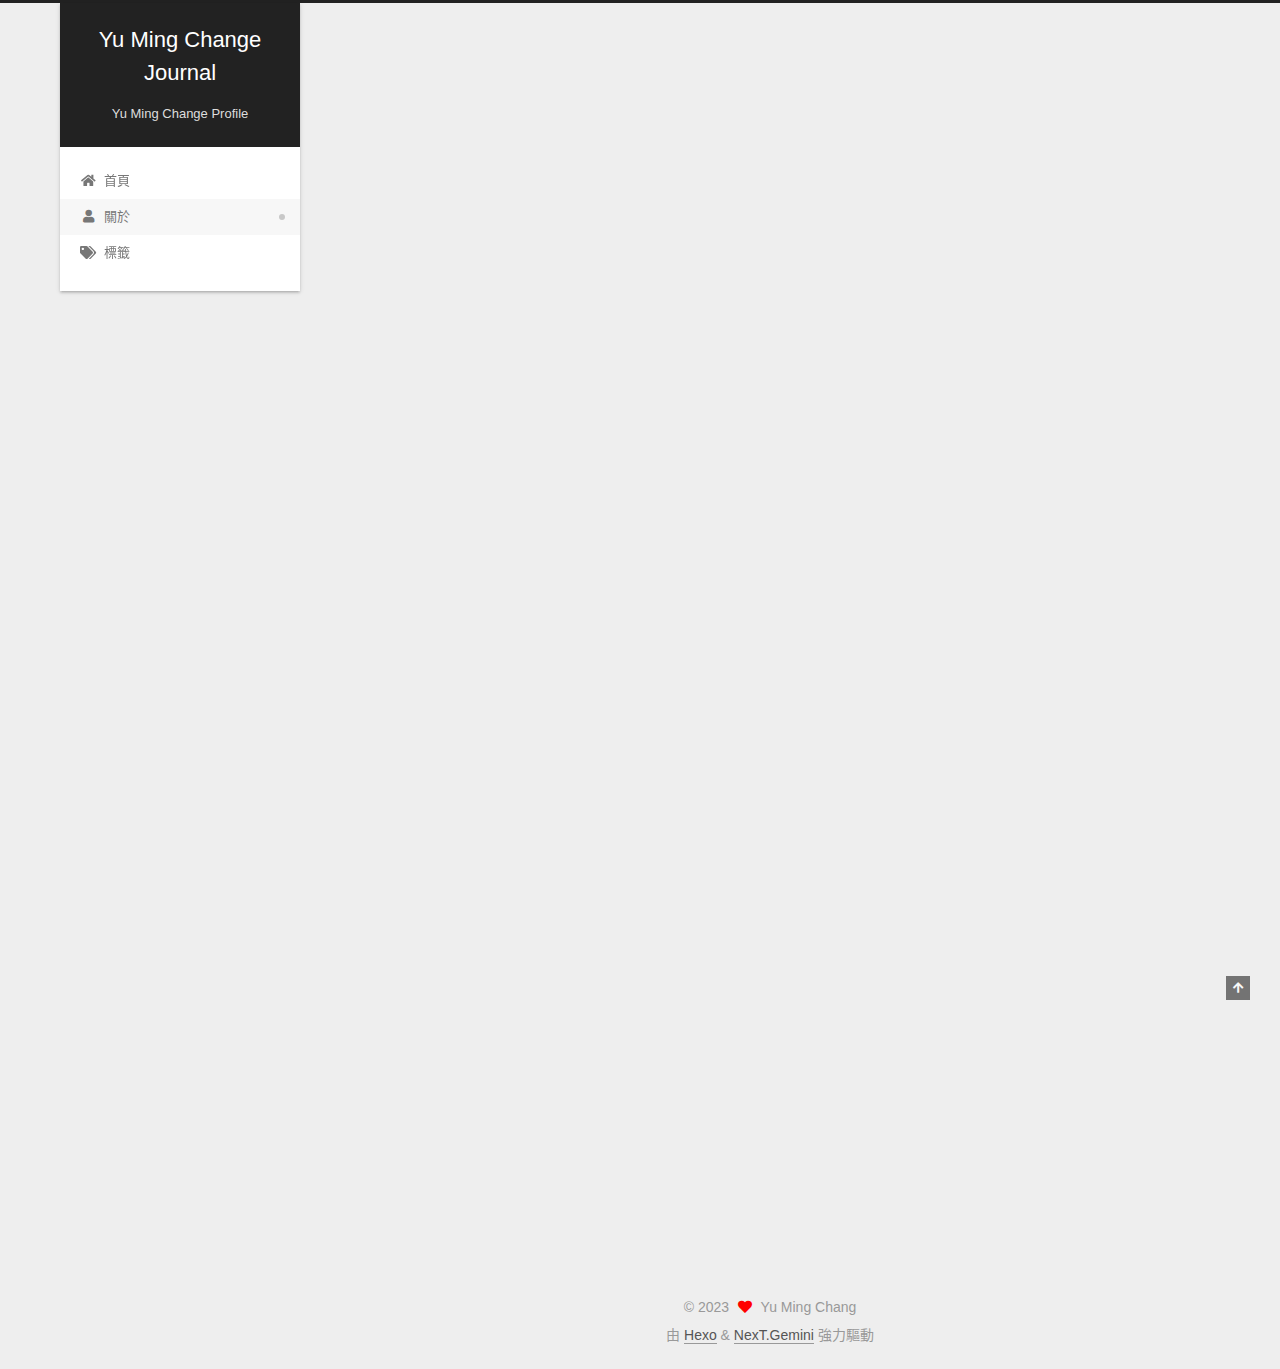
==== commit 12ad61a7: "Site updated: 2023-05-21 16:23:56" ====
--- a/about/index.html
+++ b/about/index.html
@@ -20,20 +20,20 @@
     var CONFIG = {"hostname":"example.com","root":"/","scheme":"Gemini","version":"7.8.0","exturl":false,"sidebar":{"position":"left","display":"post","padding":18,"offset":12,"onmobile":false},"copycode":{"enable":false,"show_result":false,"style":null},"back2top":{"enable":true,"sidebar":false,"scrollpercent":false},"bookmark":{"enable":false,"color":"#222","save":"auto"},"fancybox":false,"mediumzoom":false,"lazyload":false,"pangu":false,"comments":{"style":"tabs","active":null,"storage":true,"lazyload":false,"nav":null},"algolia":{"hits":{"per_page":10},"labels":{"input_placeholder":"Search for Posts","hits_empty":"We didn't find any results for the search: ${query}","hits_stats":"${hits} results found in ${time} ms"}},"localsearch":{"enable":false,"trigger":"auto","top_n_per_article":1,"unescape":false,"preload":false},"motion":{"enable":true,"async":false,"transition":{"post_block":"fadeIn","post_header":"slideDownIn","post_body":"slideDownIn","coll_header":"slideLeftIn","sidebar":"slideUpIn"}}};
   </script>
 
-  <meta name="description" content="## Person information   Name: Yu-Ming Chang Phone: 0972-951-357 e-mail: &amp;#x61;&amp;#x77;&amp;#115;&amp;#101;&amp;#x64;&amp;#49;&amp;#48;&amp;#50;&amp;#51;&amp;#x34;&amp;#x7a;&amp;#x78;&amp;#64;&amp;#x67;&amp;#x6d;&amp;#x61;&amp;#x69;&amp;#x6c;&amp;#x2e">
+  <meta name="description" content="## Person information   Name: Yu-Ming Chang Phone: 0972-951-357 e-mail: &amp;#x61;&amp;#119;&amp;#x73;&amp;#x65;&amp;#100;&amp;#49;&amp;#48;&amp;#50;&amp;#x33;&amp;#52;&amp;#x7a;&amp;#120;&amp;#64;&amp;#x67;&amp;#109;&amp;#97;&amp;#x69;&amp;#108;&amp;#x2e;&amp;#99;&amp;#111;&amp;#x6d;">
 <meta property="og:type" content="website">
 <meta property="og:title" content="About">
 <meta property="og:url" content="http://example.com/about/index.html">
 <meta property="og:site_name" content="Yu Ming Change Journal">
-<meta property="og:description" content="## Person information   Name: Yu-Ming Chang Phone: 0972-951-357 e-mail: &amp;#x61;&amp;#x77;&amp;#115;&amp;#101;&amp;#x64;&amp;#49;&amp;#48;&amp;#50;&amp;#51;&amp;#x34;&amp;#x7a;&amp;#x78;&amp;#64;&amp;#x67;&amp;#x6d;&amp;#x61;&amp;#x69;&amp;#x6c;&amp;#x2e">
+<meta property="og:description" content="## Person information   Name: Yu-Ming Chang Phone: 0972-951-357 e-mail: &amp;#x61;&amp;#119;&amp;#x73;&amp;#x65;&amp;#100;&amp;#49;&amp;#48;&amp;#50;&amp;#x33;&amp;#52;&amp;#x7a;&amp;#120;&amp;#64;&amp;#x67;&amp;#109;&amp;#97;&amp;#x69;&amp;#108;&amp;#x2e;&amp;#99;&amp;#111;&amp;#x6d;">
 <meta property="og:locale" content="zh_TW">
-<meta property="og:image" content="http://example.com/about/img/head.jpg">
+<meta property="og:image" content="https://github.com/Eren-Corn0712/Eren-Corn0712.github.io/blob/master/img/head.jpg">
 <meta property="article:published_time" content="2023-05-20T12:27:35.000Z">
-<meta property="article:modified_time" content="2023-05-21T08:17:02.927Z">
+<meta property="article:modified_time" content="2023-05-21T08:23:13.811Z">
 <meta property="article:author" content="Yu Ming Chang">
 <meta property="article:tag" content="python,deep learning">
 <meta name="twitter:card" content="summary">
-<meta name="twitter:image" content="http://example.com/about/img/head.jpg">
+<meta name="twitter:image" content="https://github.com/Eren-Corn0712/Eren-Corn0712.github.io/blob/master/img/head.jpg">
 
 <link rel="canonical" href="http://example.com/about/">
 
@@ -179,17 +179,14 @@
       
       <div class="post-body">
           <div align="center">
-  <p>
-    <a href="https://github.com/Eren-Corn0712/Eren-Corn0712.github.io" target="_blank">
-      <img src="img/head.jpg"></a>
-  </p>
+<img src="https://github.com/Eren-Corn0712/Eren-Corn0712.github.io/blob/master/img/head.jpg" width>
 </div>
 ## Person information
 
 <ul>
 <li>Name: Yu-Ming Chang</li>
 <li>Phone: 0972-951-357</li>
-<li>e-mail: <a href="mailto:&#x61;&#x77;&#115;&#101;&#x64;&#49;&#48;&#50;&#51;&#x34;&#x7a;&#x78;&#64;&#x67;&#x6d;&#x61;&#x69;&#x6c;&#x2e;&#x63;&#x6f;&#x6d;">&#x61;&#x77;&#115;&#101;&#x64;&#49;&#48;&#50;&#51;&#x34;&#x7a;&#x78;&#64;&#x67;&#x6d;&#x61;&#x69;&#x6c;&#x2e;&#x63;&#x6f;&#x6d;</a></li>
+<li>e-mail: <a href="mailto:&#x61;&#119;&#x73;&#x65;&#100;&#49;&#48;&#50;&#x33;&#52;&#x7a;&#120;&#64;&#x67;&#109;&#97;&#x69;&#108;&#x2e;&#99;&#111;&#x6d;">&#x61;&#119;&#x73;&#x65;&#100;&#49;&#48;&#50;&#x33;&#52;&#x7a;&#120;&#64;&#x67;&#109;&#97;&#x69;&#108;&#x2e;&#99;&#111;&#x6d;</a></li>
 <li>location: Taoyuan, Taiwan</li>
 </ul>
 <h2 id="Education"><a href="#Education" class="headerlink" title="Education"></a>Education</h2><h3 id="Bachelor’s-Degree"><a href="#Bachelor’s-Degree" class="headerlink" title="Bachelor’s Degree"></a>Bachelor’s Degree</h3><ul>
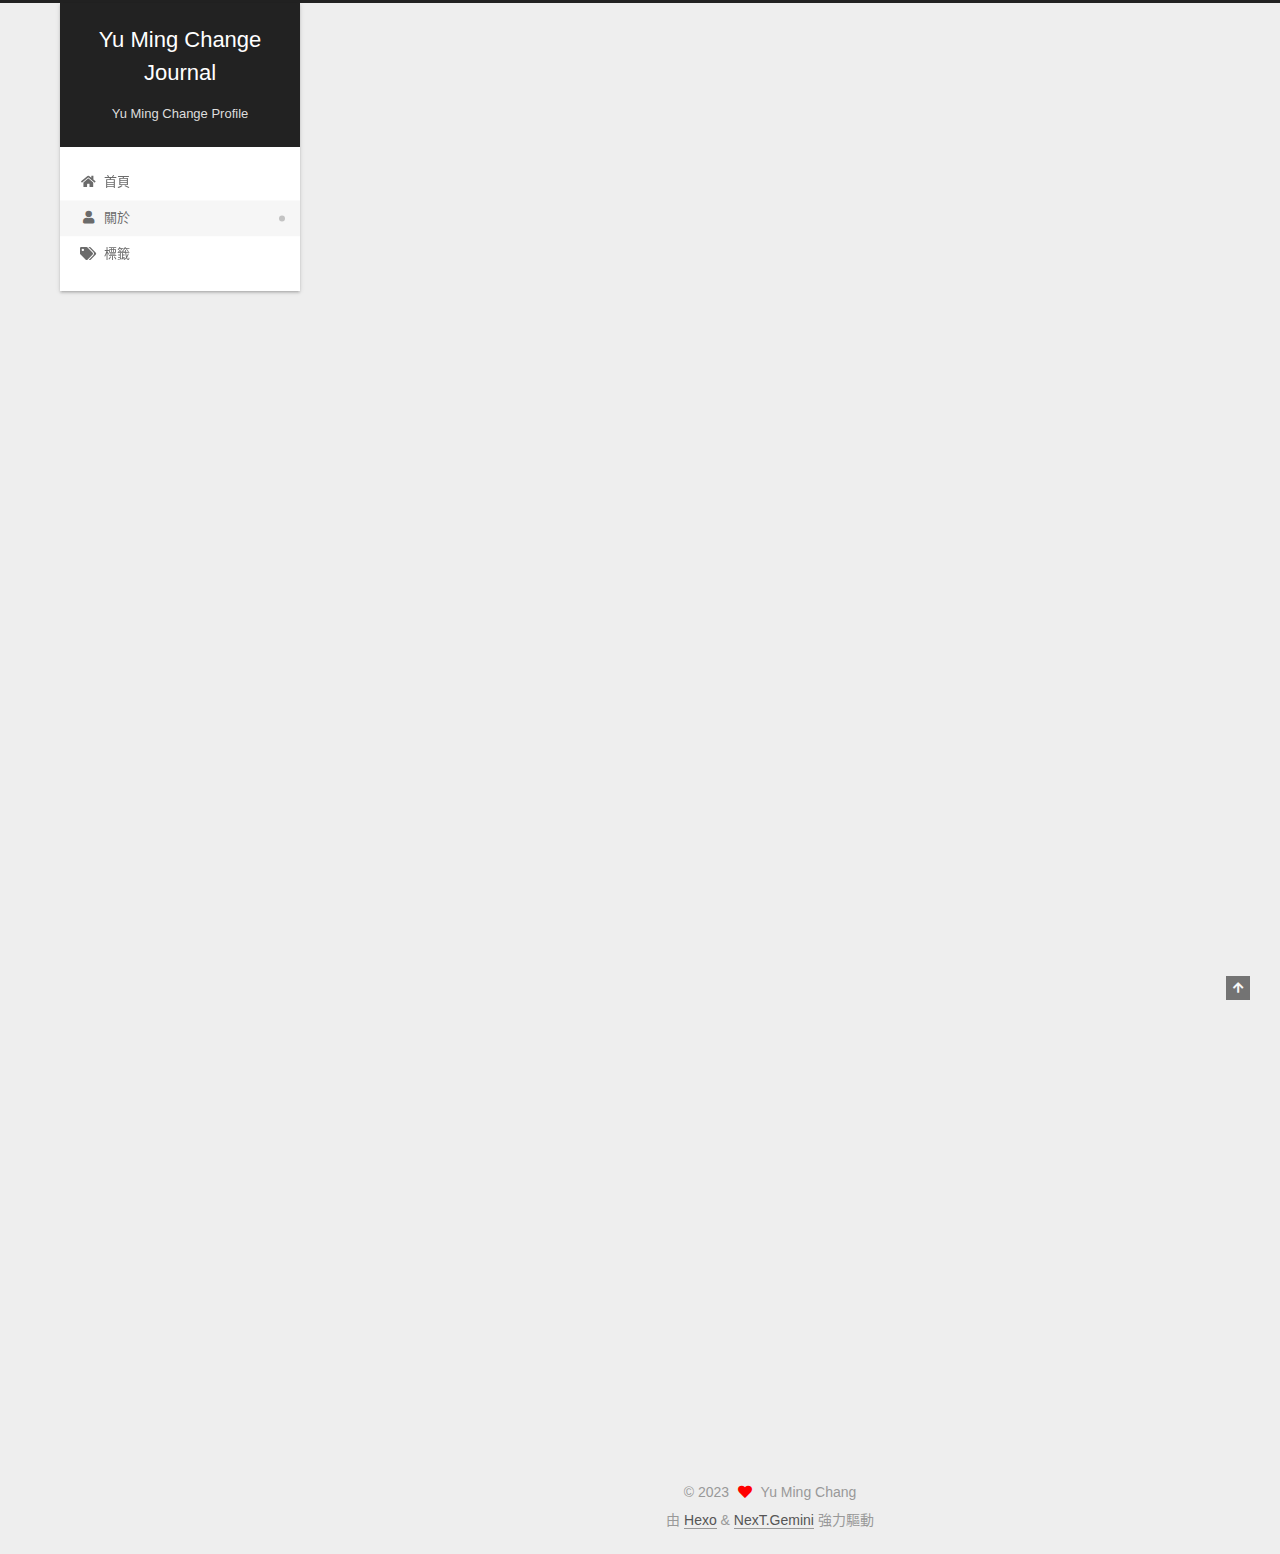
==== commit 6116389b: "Site updated: 2023-05-21 18:50:48" ====
--- a/about/index.html
+++ b/about/index.html
@@ -20,20 +20,20 @@
     var CONFIG = {"hostname":"example.com","root":"/","scheme":"Gemini","version":"7.8.0","exturl":false,"sidebar":{"position":"left","display":"post","padding":18,"offset":12,"onmobile":false},"copycode":{"enable":false,"show_result":false,"style":null},"back2top":{"enable":true,"sidebar":false,"scrollpercent":false},"bookmark":{"enable":false,"color":"#222","save":"auto"},"fancybox":false,"mediumzoom":false,"lazyload":false,"pangu":false,"comments":{"style":"tabs","active":null,"storage":true,"lazyload":false,"nav":null},"algolia":{"hits":{"per_page":10},"labels":{"input_placeholder":"Search for Posts","hits_empty":"We didn't find any results for the search: ${query}","hits_stats":"${hits} results found in ${time} ms"}},"localsearch":{"enable":false,"trigger":"auto","top_n_per_article":1,"unescape":false,"preload":false},"motion":{"enable":true,"async":false,"transition":{"post_block":"fadeIn","post_header":"slideDownIn","post_body":"slideDownIn","coll_header":"slideLeftIn","sidebar":"slideUpIn"}}};
   </script>
 
-  <meta name="description" content="## Person information   Name: Yu-Ming Chang Phone: 0972-951-357 e-mail: &amp;#x61;&amp;#119;&amp;#x73;&amp;#x65;&amp;#100;&amp;#49;&amp;#48;&amp;#50;&amp;#x33;&amp;#52;&amp;#x7a;&amp;#120;&amp;#64;&amp;#x67;&amp;#109;&amp;#97;&amp;#x69;&amp;#108;&amp;#x2e;&amp;#99;&amp;#111;&amp;#x6d;">
+  <meta name="description" content="Person information Name: Yu-Ming Chang Phone: 0972-951-357 E-mail: &amp;#x61;&amp;#119;&amp;#115;&amp;#x65;&amp;#100;&amp;#49;&amp;#x30;&amp;#x32;&amp;#x33;&amp;#x34;&amp;#x7a;&amp;#x78;&amp;#x40;&amp;#103;&amp;#x6d;&amp;#97;&amp;#105;&amp;#108;&amp;#x2e;&amp;#x63;&amp;#x6f;&amp;#x6d;">
 <meta property="og:type" content="website">
 <meta property="og:title" content="About">
 <meta property="og:url" content="http://example.com/about/index.html">
 <meta property="og:site_name" content="Yu Ming Change Journal">
-<meta property="og:description" content="## Person information   Name: Yu-Ming Chang Phone: 0972-951-357 e-mail: &amp;#x61;&amp;#119;&amp;#x73;&amp;#x65;&amp;#100;&amp;#49;&amp;#48;&amp;#50;&amp;#x33;&amp;#52;&amp;#x7a;&amp;#120;&amp;#64;&amp;#x67;&amp;#109;&amp;#97;&amp;#x69;&amp;#108;&amp;#x2e;&amp;#99;&amp;#111;&amp;#x6d;">
+<meta property="og:description" content="Person information Name: Yu-Ming Chang Phone: 0972-951-357 E-mail: &amp;#x61;&amp;#119;&amp;#115;&amp;#x65;&amp;#100;&amp;#49;&amp;#x30;&amp;#x32;&amp;#x33;&amp;#x34;&amp;#x7a;&amp;#x78;&amp;#x40;&amp;#103;&amp;#x6d;&amp;#97;&amp;#105;&amp;#108;&amp;#x2e;&amp;#x63;&amp;#x6f;&amp;#x6d;">
 <meta property="og:locale" content="zh_TW">
-<meta property="og:image" content="https://github.com/Eren-Corn0712/Eren-Corn0712.github.io/blob/master/img/head.jpg">
+<meta property="og:image" content="http://example.com/about/head.jpg">
 <meta property="article:published_time" content="2023-05-20T12:27:35.000Z">
-<meta property="article:modified_time" content="2023-05-21T08:23:13.811Z">
+<meta property="article:modified_time" content="2023-05-21T10:17:44.902Z">
 <meta property="article:author" content="Yu Ming Chang">
 <meta property="article:tag" content="python,deep learning">
 <meta name="twitter:card" content="summary">
-<meta name="twitter:image" content="https://github.com/Eren-Corn0712/Eren-Corn0712.github.io/blob/master/img/head.jpg">
+<meta name="twitter:image" content="http://example.com/about/head.jpg">
 
 <link rel="canonical" href="http://example.com/about/">
 
@@ -178,21 +178,19 @@
       
       
       <div class="post-body">
-          <div align="center">
-<img src="https://github.com/Eren-Corn0712/Eren-Corn0712.github.io/blob/master/img/head.jpg" width>
-</div>
-## Person information
-
-<ul>
+          <img height="20%" src="head.jpg" title="Head" width="20%">
+
+
+<h2 id="Person-information"><a href="#Person-information" class="headerlink" title="Person information"></a>Person information</h2><ul>
 <li>Name: Yu-Ming Chang</li>
 <li>Phone: 0972-951-357</li>
-<li>e-mail: <a href="mailto:&#x61;&#119;&#x73;&#x65;&#100;&#49;&#48;&#50;&#x33;&#52;&#x7a;&#120;&#64;&#x67;&#109;&#97;&#x69;&#108;&#x2e;&#99;&#111;&#x6d;">&#x61;&#119;&#x73;&#x65;&#100;&#49;&#48;&#50;&#x33;&#52;&#x7a;&#120;&#64;&#x67;&#109;&#97;&#x69;&#108;&#x2e;&#99;&#111;&#x6d;</a></li>
-<li>location: Taoyuan, Taiwan</li>
+<li>E-mail: <a href="mailto:&#x61;&#119;&#115;&#x65;&#100;&#49;&#x30;&#x32;&#x33;&#x34;&#x7a;&#x78;&#x40;&#103;&#x6d;&#97;&#105;&#108;&#x2e;&#x63;&#x6f;&#x6d;">&#x61;&#119;&#115;&#x65;&#100;&#49;&#x30;&#x32;&#x33;&#x34;&#x7a;&#x78;&#x40;&#103;&#x6d;&#97;&#105;&#108;&#x2e;&#x63;&#x6f;&#x6d;</a></li>
+<li>Location: Taoyuan, Taiwan</li>
 </ul>
 <h2 id="Education"><a href="#Education" class="headerlink" title="Education"></a>Education</h2><h3 id="Bachelor’s-Degree"><a href="#Bachelor’s-Degree" class="headerlink" title="Bachelor’s Degree"></a>Bachelor’s Degree</h3><ul>
 <li>University: Yuan Ze University</li>
 <li>Major: Electrical Engineering</li>
-<li>developments: Digital Technology</li>
+<li>Developments: Digital Technology</li>
 <li>Duration: 2018-2022</li>
 </ul>
 <h3 id="Master’s-Degree"><a href="#Master’s-Degree" class="headerlink" title="Master’s Degree"></a>Master’s Degree</h3><ul>
@@ -270,7 +268,7 @@
 
       <!--noindex-->
       <div class="post-toc-wrap sidebar-panel">
-          <div class="post-toc motion-element"><ol class="nav"><li class="nav-item nav-level-2"><a class="nav-link" href="#Education"><span class="nav-number">1.</span> <span class="nav-text">Education</span></a><ol class="nav-child"><li class="nav-item nav-level-3"><a class="nav-link" href="#Bachelor%E2%80%99s-Degree"><span class="nav-number">1.1.</span> <span class="nav-text">Bachelor’s Degree</span></a></li><li class="nav-item nav-level-3"><a class="nav-link" href="#Master%E2%80%99s-Degree"><span class="nav-number">1.2.</span> <span class="nav-text">Master’s Degree</span></a></li></ol></li><li class="nav-item nav-level-2"><a class="nav-link" href="#Projects"><span class="nav-number">2.</span> <span class="nav-text">Projects</span></a></li><li class="nav-item nav-level-2"><a class="nav-link" href="#Language-Proficiency"><span class="nav-number">3.</span> <span class="nav-text">Language Proficiency</span></a></li></ol></div>
+          <div class="post-toc motion-element"><ol class="nav"><li class="nav-item nav-level-2"><a class="nav-link" href="#Person-information"><span class="nav-number">1.</span> <span class="nav-text">Person information</span></a></li><li class="nav-item nav-level-2"><a class="nav-link" href="#Education"><span class="nav-number">2.</span> <span class="nav-text">Education</span></a><ol class="nav-child"><li class="nav-item nav-level-3"><a class="nav-link" href="#Bachelor%E2%80%99s-Degree"><span class="nav-number">2.1.</span> <span class="nav-text">Bachelor’s Degree</span></a></li><li class="nav-item nav-level-3"><a class="nav-link" href="#Master%E2%80%99s-Degree"><span class="nav-number">2.2.</span> <span class="nav-text">Master’s Degree</span></a></li></ol></li><li class="nav-item nav-level-2"><a class="nav-link" href="#Projects"><span class="nav-number">3.</span> <span class="nav-text">Projects</span></a></li><li class="nav-item nav-level-2"><a class="nav-link" href="#Language-Proficiency"><span class="nav-number">4.</span> <span class="nav-text">Language Proficiency</span></a></li></ol></div>
       </div>
       <!--/noindex-->
 
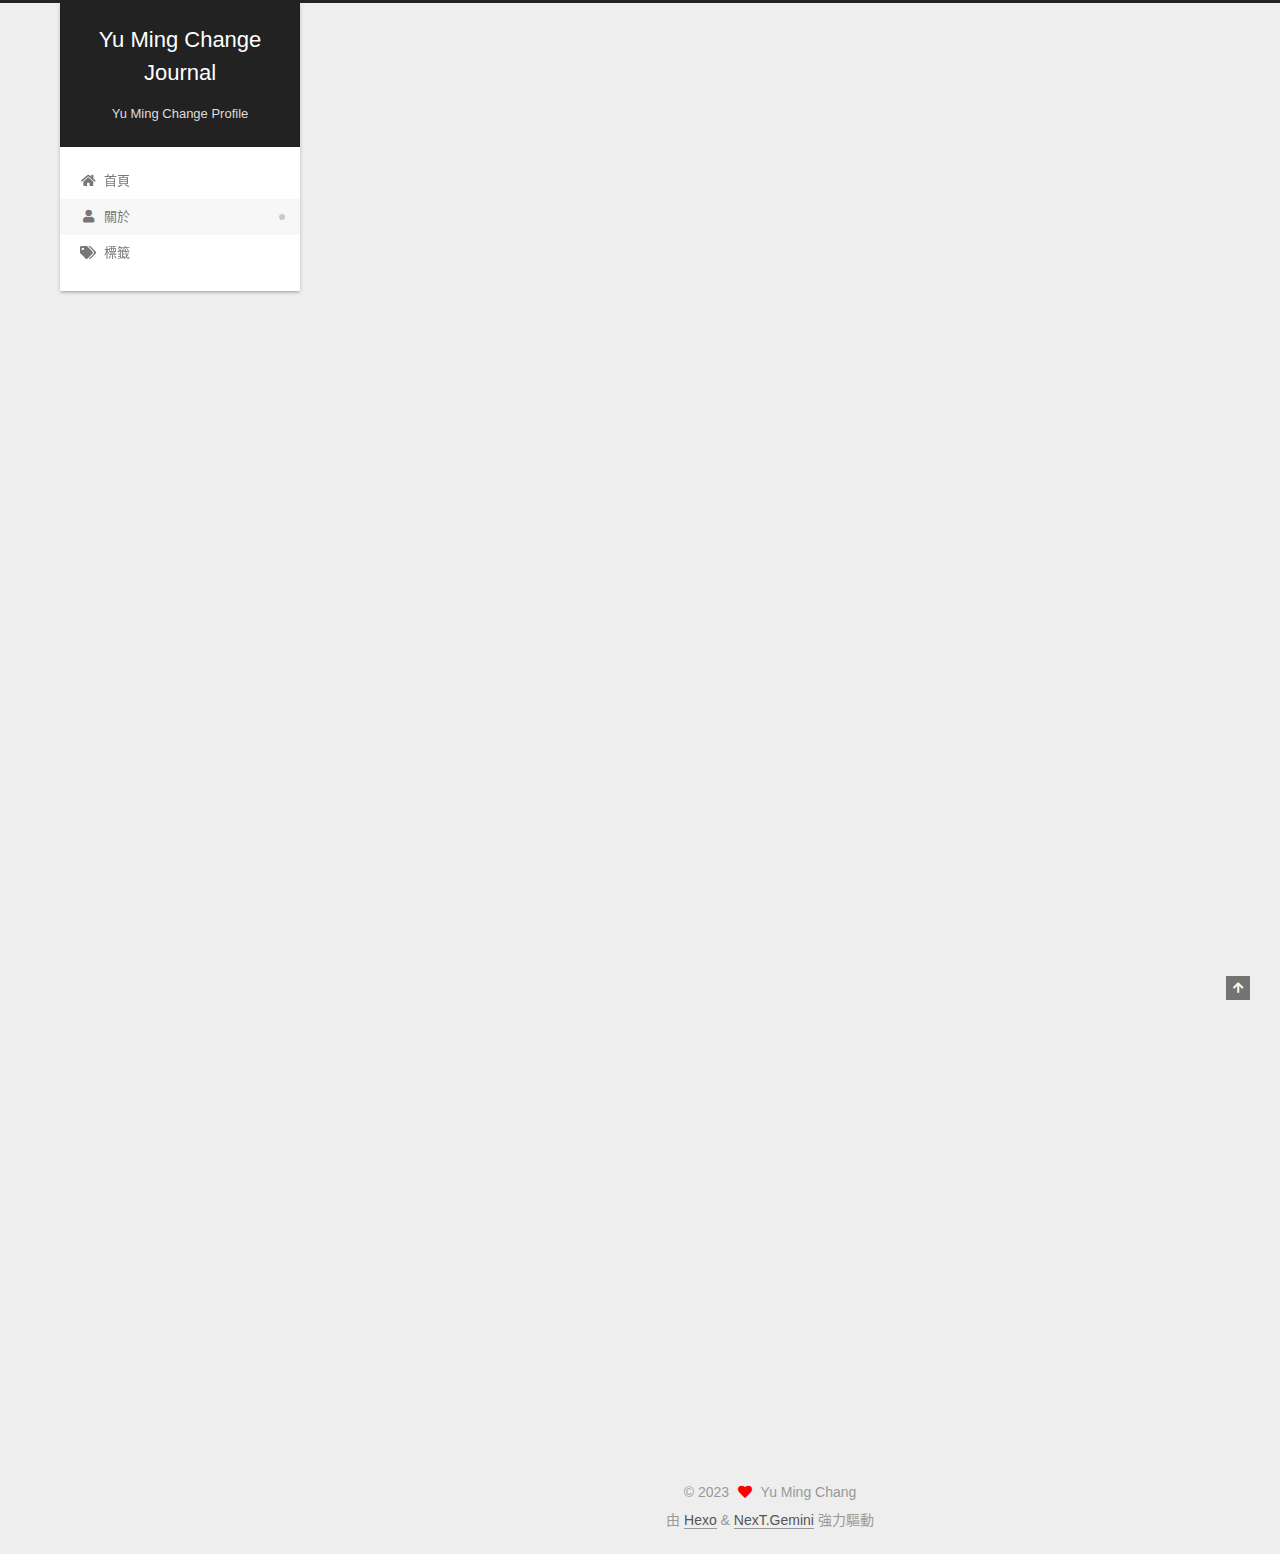
==== commit 04d541ad: "Site updated: 2023-05-21 19:52:53" ====
--- a/about/index.html
+++ b/about/index.html
@@ -20,12 +20,12 @@
     var CONFIG = {"hostname":"example.com","root":"/","scheme":"Gemini","version":"7.8.0","exturl":false,"sidebar":{"position":"left","display":"post","padding":18,"offset":12,"onmobile":false},"copycode":{"enable":false,"show_result":false,"style":null},"back2top":{"enable":true,"sidebar":false,"scrollpercent":false},"bookmark":{"enable":false,"color":"#222","save":"auto"},"fancybox":false,"mediumzoom":false,"lazyload":false,"pangu":false,"comments":{"style":"tabs","active":null,"storage":true,"lazyload":false,"nav":null},"algolia":{"hits":{"per_page":10},"labels":{"input_placeholder":"Search for Posts","hits_empty":"We didn't find any results for the search: ${query}","hits_stats":"${hits} results found in ${time} ms"}},"localsearch":{"enable":false,"trigger":"auto","top_n_per_article":1,"unescape":false,"preload":false},"motion":{"enable":true,"async":false,"transition":{"post_block":"fadeIn","post_header":"slideDownIn","post_body":"slideDownIn","coll_header":"slideLeftIn","sidebar":"slideUpIn"}}};
   </script>
 
-  <meta name="description" content="Person information Name: Yu-Ming Chang Phone: 0972-951-357 E-mail: &amp;#x61;&amp;#119;&amp;#115;&amp;#x65;&amp;#100;&amp;#49;&amp;#x30;&amp;#x32;&amp;#x33;&amp;#x34;&amp;#x7a;&amp;#x78;&amp;#x40;&amp;#103;&amp;#x6d;&amp;#97;&amp;#105;&amp;#108;&amp;#x2e;&amp;#x63;&amp;#x6f;&amp;#x6d;">
+  <meta name="description" content="Person information Name: Yu-Ming Chang Phone: 0972-951-357 E-mail: &amp;#97;&amp;#x77;&amp;#x73;&amp;#x65;&amp;#x64;&amp;#49;&amp;#48;&amp;#50;&amp;#x33;&amp;#52;&amp;#x7a;&amp;#x78;&amp;#x40;&amp;#x67;&amp;#109;&amp;#97;&amp;#x69;&amp;#x6c;&amp;#x2e;&amp;#99;&amp;#111;&amp;#x6d; Loca">
 <meta property="og:type" content="website">
 <meta property="og:title" content="About">
 <meta property="og:url" content="http://example.com/about/index.html">
 <meta property="og:site_name" content="Yu Ming Change Journal">
-<meta property="og:description" content="Person information Name: Yu-Ming Chang Phone: 0972-951-357 E-mail: &amp;#x61;&amp;#119;&amp;#115;&amp;#x65;&amp;#100;&amp;#49;&amp;#x30;&amp;#x32;&amp;#x33;&amp;#x34;&amp;#x7a;&amp;#x78;&amp;#x40;&amp;#103;&amp;#x6d;&amp;#97;&amp;#105;&amp;#108;&amp;#x2e;&amp;#x63;&amp;#x6f;&amp;#x6d;">
+<meta property="og:description" content="Person information Name: Yu-Ming Chang Phone: 0972-951-357 E-mail: &amp;#97;&amp;#x77;&amp;#x73;&amp;#x65;&amp;#x64;&amp;#49;&amp;#48;&amp;#50;&amp;#x33;&amp;#52;&amp;#x7a;&amp;#x78;&amp;#x40;&amp;#x67;&amp;#109;&amp;#97;&amp;#x69;&amp;#x6c;&amp;#x2e;&amp;#99;&amp;#111;&amp;#x6d; Loca">
 <meta property="og:locale" content="zh_TW">
 <meta property="og:image" content="http://example.com/about/head.jpg">
 <meta property="article:published_time" content="2023-05-20T12:27:35.000Z">
@@ -184,7 +184,7 @@
 <h2 id="Person-information"><a href="#Person-information" class="headerlink" title="Person information"></a>Person information</h2><ul>
 <li>Name: Yu-Ming Chang</li>
 <li>Phone: 0972-951-357</li>
-<li>E-mail: <a href="mailto:&#x61;&#119;&#115;&#x65;&#100;&#49;&#x30;&#x32;&#x33;&#x34;&#x7a;&#x78;&#x40;&#103;&#x6d;&#97;&#105;&#108;&#x2e;&#x63;&#x6f;&#x6d;">&#x61;&#119;&#115;&#x65;&#100;&#49;&#x30;&#x32;&#x33;&#x34;&#x7a;&#x78;&#x40;&#103;&#x6d;&#97;&#105;&#108;&#x2e;&#x63;&#x6f;&#x6d;</a></li>
+<li>E-mail: <a href="mailto:&#97;&#x77;&#x73;&#x65;&#x64;&#49;&#48;&#50;&#x33;&#52;&#x7a;&#x78;&#x40;&#x67;&#109;&#97;&#x69;&#x6c;&#x2e;&#99;&#111;&#x6d;">&#97;&#x77;&#x73;&#x65;&#x64;&#49;&#48;&#50;&#x33;&#52;&#x7a;&#x78;&#x40;&#x67;&#109;&#97;&#x69;&#x6c;&#x2e;&#99;&#111;&#x6d;</a></li>
 <li>Location: Taoyuan, Taiwan</li>
 </ul>
 <h2 id="Education"><a href="#Education" class="headerlink" title="Education"></a>Education</h2><h3 id="Bachelor’s-Degree"><a href="#Bachelor’s-Degree" class="headerlink" title="Bachelor’s Degree"></a>Bachelor’s Degree</h3><ul>
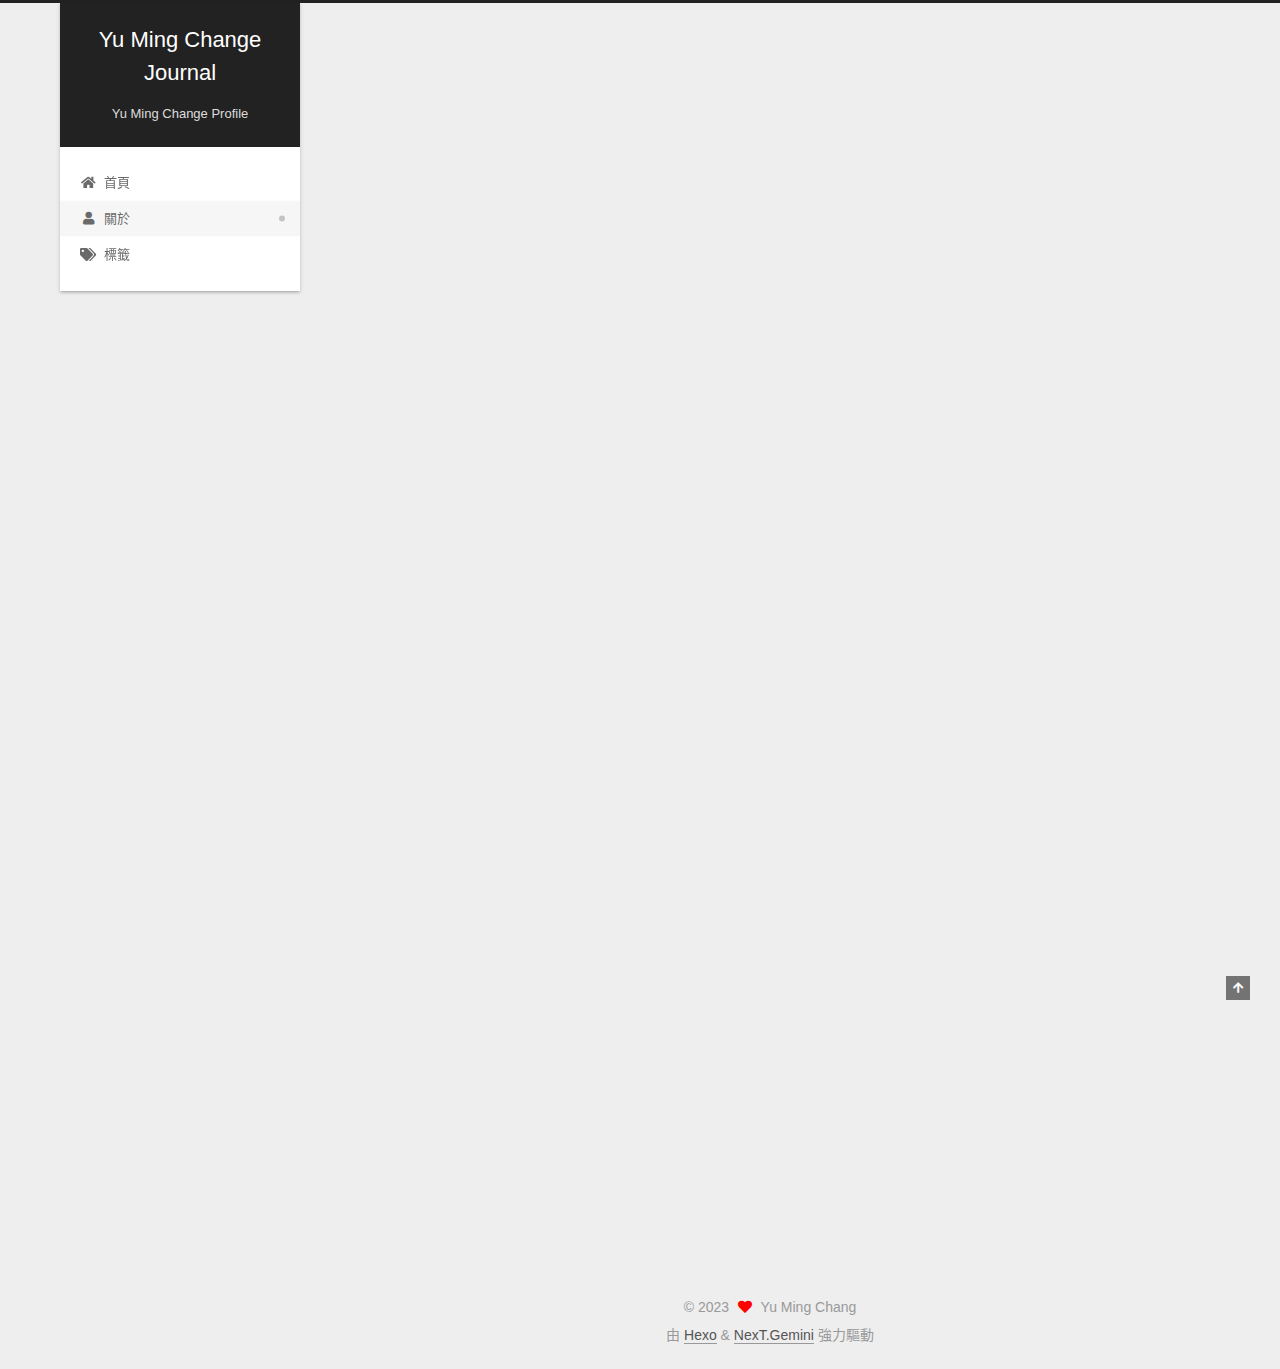
==== commit 313d5716: "Site updated: 2023-05-21 20:51:53" ====
--- a/about/index.html
+++ b/about/index.html
@@ -20,20 +20,20 @@
     var CONFIG = {"hostname":"example.com","root":"/","scheme":"Gemini","version":"7.8.0","exturl":false,"sidebar":{"position":"left","display":"post","padding":18,"offset":12,"onmobile":false},"copycode":{"enable":false,"show_result":false,"style":null},"back2top":{"enable":true,"sidebar":false,"scrollpercent":false},"bookmark":{"enable":false,"color":"#222","save":"auto"},"fancybox":false,"mediumzoom":false,"lazyload":false,"pangu":false,"comments":{"style":"tabs","active":null,"storage":true,"lazyload":false,"nav":null},"algolia":{"hits":{"per_page":10},"labels":{"input_placeholder":"Search for Posts","hits_empty":"We didn't find any results for the search: ${query}","hits_stats":"${hits} results found in ${time} ms"}},"localsearch":{"enable":false,"trigger":"auto","top_n_per_article":1,"unescape":false,"preload":false},"motion":{"enable":true,"async":false,"transition":{"post_block":"fadeIn","post_header":"slideDownIn","post_body":"slideDownIn","coll_header":"slideLeftIn","sidebar":"slideUpIn"}}};
   </script>
 
-  <meta name="description" content="Person information Name: Yu-Ming Chang Phone: 0972-951-357 E-mail: &amp;#97;&amp;#x77;&amp;#x73;&amp;#x65;&amp;#x64;&amp;#49;&amp;#48;&amp;#50;&amp;#x33;&amp;#52;&amp;#x7a;&amp;#x78;&amp;#x40;&amp;#x67;&amp;#109;&amp;#97;&amp;#x69;&amp;#x6c;&amp;#x2e;&amp;#99;&amp;#111;&amp;#x6d; Loca">
+  <meta name="description" content="## Person information   Name: Yu-Ming Chang Phone: 0972-951-357 E-mail: &amp;#x61;&amp;#119;&amp;#x73;&amp;#101;&amp;#x64;&amp;#49;&amp;#x30;&amp;#x32;&amp;#x33;&amp;#x34;&amp;#122;&amp;#120;&amp;#x40;&amp;#x67;&amp;#x6d;&amp;#x61;&amp;#105;&amp;#108;&amp;">
 <meta property="og:type" content="website">
 <meta property="og:title" content="About">
 <meta property="og:url" content="http://example.com/about/index.html">
 <meta property="og:site_name" content="Yu Ming Change Journal">
-<meta property="og:description" content="Person information Name: Yu-Ming Chang Phone: 0972-951-357 E-mail: &amp;#97;&amp;#x77;&amp;#x73;&amp;#x65;&amp;#x64;&amp;#49;&amp;#48;&amp;#50;&amp;#x33;&amp;#52;&amp;#x7a;&amp;#x78;&amp;#x40;&amp;#x67;&amp;#109;&amp;#97;&amp;#x69;&amp;#x6c;&amp;#x2e;&amp;#99;&amp;#111;&amp;#x6d; Loca">
+<meta property="og:description" content="## Person information   Name: Yu-Ming Chang Phone: 0972-951-357 E-mail: &amp;#x61;&amp;#119;&amp;#x73;&amp;#101;&amp;#x64;&amp;#49;&amp;#x30;&amp;#x32;&amp;#x33;&amp;#x34;&amp;#122;&amp;#120;&amp;#x40;&amp;#x67;&amp;#x6d;&amp;#x61;&amp;#105;&amp;#108;&amp;">
 <meta property="og:locale" content="zh_TW">
-<meta property="og:image" content="http://example.com/about/head.jpg">
+<meta property="og:image" content="https://github.com/Eren-Corn0712/Eren-Corn0712.github.io/blob/master/img/head.jpg">
 <meta property="article:published_time" content="2023-05-20T12:27:35.000Z">
-<meta property="article:modified_time" content="2023-05-21T10:17:44.902Z">
+<meta property="article:modified_time" content="2023-05-21T12:51:50.516Z">
 <meta property="article:author" content="Yu Ming Chang">
 <meta property="article:tag" content="python,deep learning">
 <meta name="twitter:card" content="summary">
-<meta name="twitter:image" content="http://example.com/about/head.jpg">
+<meta name="twitter:image" content="https://github.com/Eren-Corn0712/Eren-Corn0712.github.io/blob/master/img/head.jpg">
 
 <link rel="canonical" href="http://example.com/about/">
 
@@ -178,13 +178,18 @@
       
       
       <div class="post-body">
-          <img height="20%" src="head.jpg" title="Head" width="20%">
-
-
-<h2 id="Person-information"><a href="#Person-information" class="headerlink" title="Person information"></a>Person information</h2><ul>
+          <div align="center">
+  <p>
+    <a href="https://github.com/Eren-Corn0712/Eren-Corn0712.github.io" target="_blank">
+      <img width="100%" src="https://github.com/Eren-Corn0712/Eren-Corn0712.github.io/blob/master/img/head.jpg"></a>
+  </p>
+</div>
+## Person information
+
+<ul>
 <li>Name: Yu-Ming Chang</li>
 <li>Phone: 0972-951-357</li>
-<li>E-mail: <a href="mailto:&#97;&#x77;&#x73;&#x65;&#x64;&#49;&#48;&#50;&#x33;&#52;&#x7a;&#x78;&#x40;&#x67;&#109;&#97;&#x69;&#x6c;&#x2e;&#99;&#111;&#x6d;">&#97;&#x77;&#x73;&#x65;&#x64;&#49;&#48;&#50;&#x33;&#52;&#x7a;&#x78;&#x40;&#x67;&#109;&#97;&#x69;&#x6c;&#x2e;&#99;&#111;&#x6d;</a></li>
+<li>E-mail: <a href="mailto:&#x61;&#119;&#x73;&#101;&#x64;&#49;&#x30;&#x32;&#x33;&#x34;&#122;&#120;&#x40;&#x67;&#x6d;&#x61;&#105;&#108;&#46;&#99;&#x6f;&#109;">&#x61;&#119;&#x73;&#101;&#x64;&#49;&#x30;&#x32;&#x33;&#x34;&#122;&#120;&#x40;&#x67;&#x6d;&#x61;&#105;&#108;&#46;&#99;&#x6f;&#109;</a></li>
 <li>Location: Taoyuan, Taiwan</li>
 </ul>
 <h2 id="Education"><a href="#Education" class="headerlink" title="Education"></a>Education</h2><h3 id="Bachelor’s-Degree"><a href="#Bachelor’s-Degree" class="headerlink" title="Bachelor’s Degree"></a>Bachelor’s Degree</h3><ul>
@@ -268,7 +273,7 @@
 
       <!--noindex-->
       <div class="post-toc-wrap sidebar-panel">
-          <div class="post-toc motion-element"><ol class="nav"><li class="nav-item nav-level-2"><a class="nav-link" href="#Person-information"><span class="nav-number">1.</span> <span class="nav-text">Person information</span></a></li><li class="nav-item nav-level-2"><a class="nav-link" href="#Education"><span class="nav-number">2.</span> <span class="nav-text">Education</span></a><ol class="nav-child"><li class="nav-item nav-level-3"><a class="nav-link" href="#Bachelor%E2%80%99s-Degree"><span class="nav-number">2.1.</span> <span class="nav-text">Bachelor’s Degree</span></a></li><li class="nav-item nav-level-3"><a class="nav-link" href="#Master%E2%80%99s-Degree"><span class="nav-number">2.2.</span> <span class="nav-text">Master’s Degree</span></a></li></ol></li><li class="nav-item nav-level-2"><a class="nav-link" href="#Projects"><span class="nav-number">3.</span> <span class="nav-text">Projects</span></a></li><li class="nav-item nav-level-2"><a class="nav-link" href="#Language-Proficiency"><span class="nav-number">4.</span> <span class="nav-text">Language Proficiency</span></a></li></ol></div>
+          <div class="post-toc motion-element"><ol class="nav"><li class="nav-item nav-level-2"><a class="nav-link" href="#Education"><span class="nav-number">1.</span> <span class="nav-text">Education</span></a><ol class="nav-child"><li class="nav-item nav-level-3"><a class="nav-link" href="#Bachelor%E2%80%99s-Degree"><span class="nav-number">1.1.</span> <span class="nav-text">Bachelor’s Degree</span></a></li><li class="nav-item nav-level-3"><a class="nav-link" href="#Master%E2%80%99s-Degree"><span class="nav-number">1.2.</span> <span class="nav-text">Master’s Degree</span></a></li></ol></li><li class="nav-item nav-level-2"><a class="nav-link" href="#Projects"><span class="nav-number">2.</span> <span class="nav-text">Projects</span></a></li><li class="nav-item nav-level-2"><a class="nav-link" href="#Language-Proficiency"><span class="nav-number">3.</span> <span class="nav-text">Language Proficiency</span></a></li></ol></div>
       </div>
       <!--/noindex-->
 
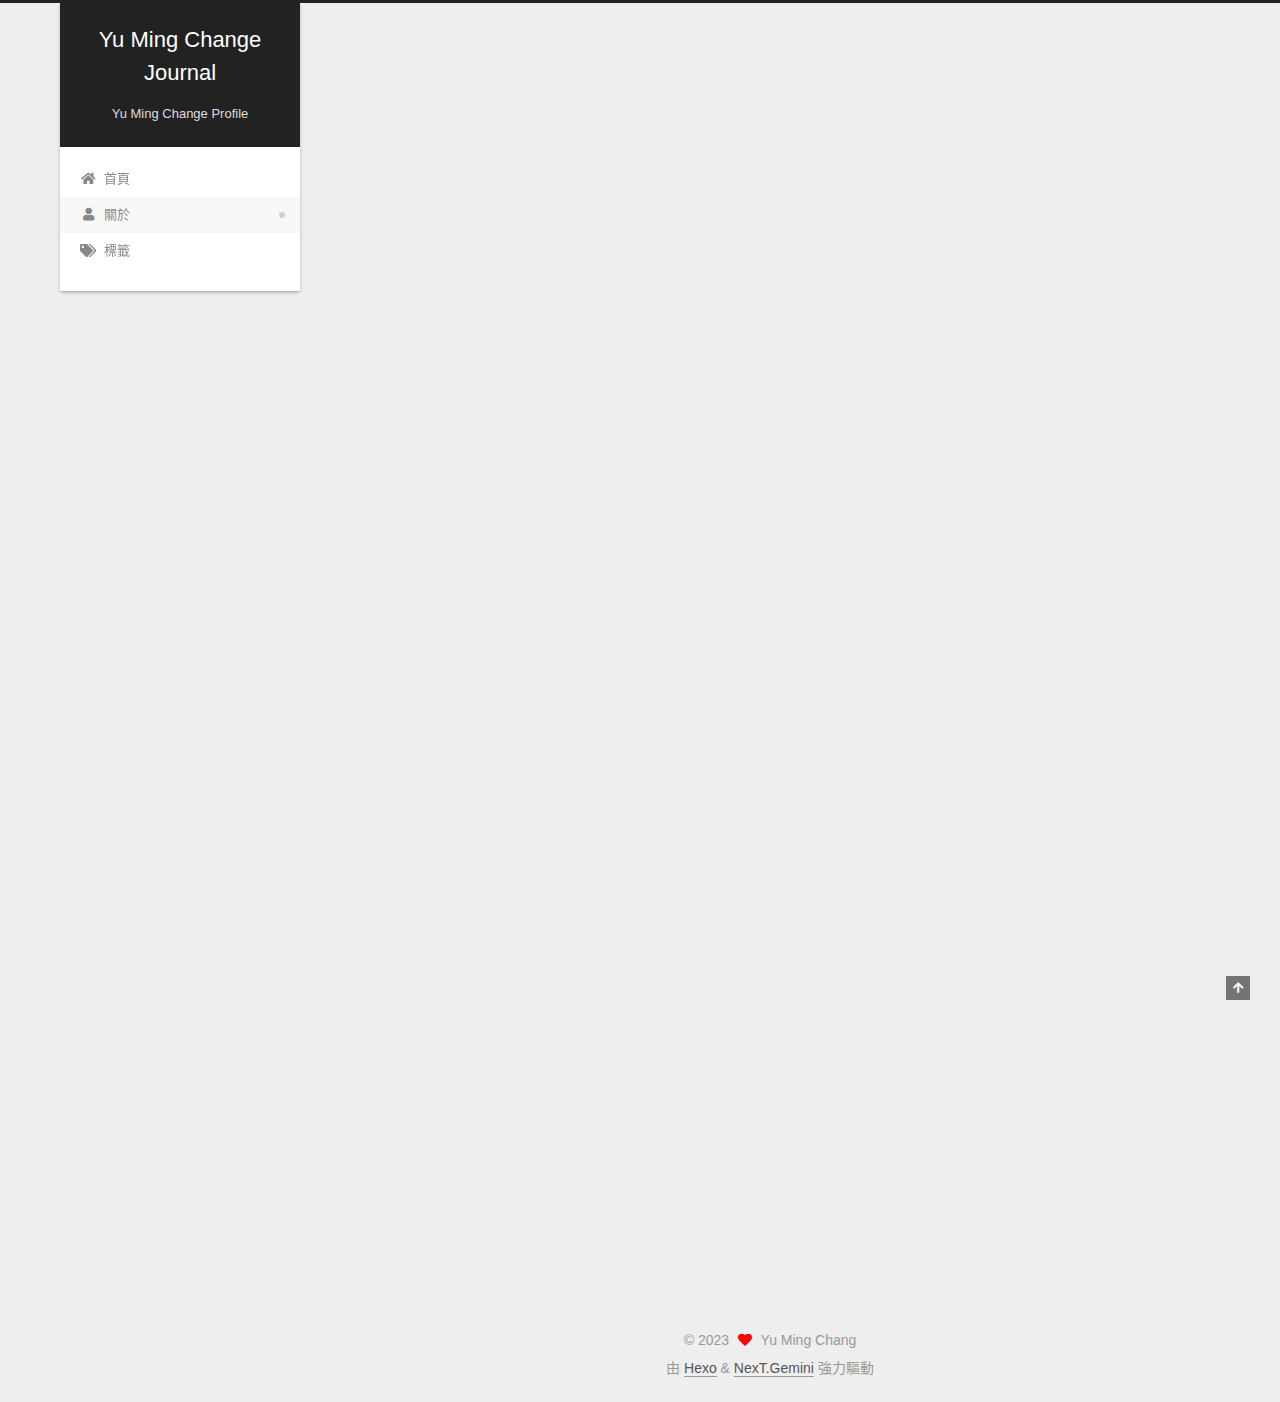
==== commit b71eba41: "Site updated: 2023-05-21 20:53:13" ====
--- a/about/index.html
+++ b/about/index.html
@@ -20,16 +20,16 @@
     var CONFIG = {"hostname":"example.com","root":"/","scheme":"Gemini","version":"7.8.0","exturl":false,"sidebar":{"position":"left","display":"post","padding":18,"offset":12,"onmobile":false},"copycode":{"enable":false,"show_result":false,"style":null},"back2top":{"enable":true,"sidebar":false,"scrollpercent":false},"bookmark":{"enable":false,"color":"#222","save":"auto"},"fancybox":false,"mediumzoom":false,"lazyload":false,"pangu":false,"comments":{"style":"tabs","active":null,"storage":true,"lazyload":false,"nav":null},"algolia":{"hits":{"per_page":10},"labels":{"input_placeholder":"Search for Posts","hits_empty":"We didn't find any results for the search: ${query}","hits_stats":"${hits} results found in ${time} ms"}},"localsearch":{"enable":false,"trigger":"auto","top_n_per_article":1,"unescape":false,"preload":false},"motion":{"enable":true,"async":false,"transition":{"post_block":"fadeIn","post_header":"slideDownIn","post_body":"slideDownIn","coll_header":"slideLeftIn","sidebar":"slideUpIn"}}};
   </script>
 
-  <meta name="description" content="## Person information   Name: Yu-Ming Chang Phone: 0972-951-357 E-mail: &amp;#x61;&amp;#119;&amp;#x73;&amp;#101;&amp;#x64;&amp;#49;&amp;#x30;&amp;#x32;&amp;#x33;&amp;#x34;&amp;#122;&amp;#120;&amp;#x40;&amp;#x67;&amp;#x6d;&amp;#x61;&amp;#105;&amp;#108;&amp;">
+  <meta name="description" content="Person information Name: Yu-Ming Chang Phone: 0972-951-357 E-mail: &amp;#x61;&amp;#x77;&amp;#115;&amp;#101;&amp;#100;&amp;#49;&amp;#48;&amp;#x32;&amp;#51;&amp;#x34;&amp;#x7a;&amp;#x78;&amp;#x40;&amp;#x67;&amp;#x6d;&amp;#x61;&amp;#x69;&amp;#x6c;&amp;#x2e;&amp;">
 <meta property="og:type" content="website">
 <meta property="og:title" content="About">
 <meta property="og:url" content="http://example.com/about/index.html">
 <meta property="og:site_name" content="Yu Ming Change Journal">
-<meta property="og:description" content="## Person information   Name: Yu-Ming Chang Phone: 0972-951-357 E-mail: &amp;#x61;&amp;#119;&amp;#x73;&amp;#101;&amp;#x64;&amp;#49;&amp;#x30;&amp;#x32;&amp;#x33;&amp;#x34;&amp;#122;&amp;#120;&amp;#x40;&amp;#x67;&amp;#x6d;&amp;#x61;&amp;#105;&amp;#108;&amp;">
+<meta property="og:description" content="Person information Name: Yu-Ming Chang Phone: 0972-951-357 E-mail: &amp;#x61;&amp;#x77;&amp;#115;&amp;#101;&amp;#100;&amp;#49;&amp;#48;&amp;#x32;&amp;#51;&amp;#x34;&amp;#x7a;&amp;#x78;&amp;#x40;&amp;#x67;&amp;#x6d;&amp;#x61;&amp;#x69;&amp;#x6c;&amp;#x2e;&amp;">
 <meta property="og:locale" content="zh_TW">
 <meta property="og:image" content="https://github.com/Eren-Corn0712/Eren-Corn0712.github.io/blob/master/img/head.jpg">
 <meta property="article:published_time" content="2023-05-20T12:27:35.000Z">
-<meta property="article:modified_time" content="2023-05-21T12:51:50.516Z">
+<meta property="article:modified_time" content="2023-05-21T12:52:31.653Z">
 <meta property="article:author" content="Yu Ming Chang">
 <meta property="article:tag" content="python,deep learning">
 <meta name="twitter:card" content="summary">
@@ -181,15 +181,14 @@
           <div align="center">
   <p>
     <a href="https://github.com/Eren-Corn0712/Eren-Corn0712.github.io" target="_blank">
-      <img width="100%" src="https://github.com/Eren-Corn0712/Eren-Corn0712.github.io/blob/master/img/head.jpg"></a>
+      <img width="20%" src="https://github.com/Eren-Corn0712/Eren-Corn0712.github.io/blob/master/img/head.jpg" height="20%"></a>
   </p>
 </div>
-## Person information
-
-<ul>
+
+<h2 id="Person-information"><a href="#Person-information" class="headerlink" title="Person information"></a>Person information</h2><ul>
 <li>Name: Yu-Ming Chang</li>
 <li>Phone: 0972-951-357</li>
-<li>E-mail: <a href="mailto:&#x61;&#119;&#x73;&#101;&#x64;&#49;&#x30;&#x32;&#x33;&#x34;&#122;&#120;&#x40;&#x67;&#x6d;&#x61;&#105;&#108;&#46;&#99;&#x6f;&#109;">&#x61;&#119;&#x73;&#101;&#x64;&#49;&#x30;&#x32;&#x33;&#x34;&#122;&#120;&#x40;&#x67;&#x6d;&#x61;&#105;&#108;&#46;&#99;&#x6f;&#109;</a></li>
+<li>E-mail: <a href="mailto:&#x61;&#x77;&#115;&#101;&#100;&#49;&#48;&#x32;&#51;&#x34;&#x7a;&#x78;&#x40;&#x67;&#x6d;&#x61;&#x69;&#x6c;&#x2e;&#99;&#111;&#109;">&#x61;&#x77;&#115;&#101;&#100;&#49;&#48;&#x32;&#51;&#x34;&#x7a;&#x78;&#x40;&#x67;&#x6d;&#x61;&#x69;&#x6c;&#x2e;&#99;&#111;&#109;</a></li>
 <li>Location: Taoyuan, Taiwan</li>
 </ul>
 <h2 id="Education"><a href="#Education" class="headerlink" title="Education"></a>Education</h2><h3 id="Bachelor’s-Degree"><a href="#Bachelor’s-Degree" class="headerlink" title="Bachelor’s Degree"></a>Bachelor’s Degree</h3><ul>
@@ -273,7 +272,7 @@
 
       <!--noindex-->
       <div class="post-toc-wrap sidebar-panel">
-          <div class="post-toc motion-element"><ol class="nav"><li class="nav-item nav-level-2"><a class="nav-link" href="#Education"><span class="nav-number">1.</span> <span class="nav-text">Education</span></a><ol class="nav-child"><li class="nav-item nav-level-3"><a class="nav-link" href="#Bachelor%E2%80%99s-Degree"><span class="nav-number">1.1.</span> <span class="nav-text">Bachelor’s Degree</span></a></li><li class="nav-item nav-level-3"><a class="nav-link" href="#Master%E2%80%99s-Degree"><span class="nav-number">1.2.</span> <span class="nav-text">Master’s Degree</span></a></li></ol></li><li class="nav-item nav-level-2"><a class="nav-link" href="#Projects"><span class="nav-number">2.</span> <span class="nav-text">Projects</span></a></li><li class="nav-item nav-level-2"><a class="nav-link" href="#Language-Proficiency"><span class="nav-number">3.</span> <span class="nav-text">Language Proficiency</span></a></li></ol></div>
+          <div class="post-toc motion-element"><ol class="nav"><li class="nav-item nav-level-2"><a class="nav-link" href="#Person-information"><span class="nav-number">1.</span> <span class="nav-text">Person information</span></a></li><li class="nav-item nav-level-2"><a class="nav-link" href="#Education"><span class="nav-number">2.</span> <span class="nav-text">Education</span></a><ol class="nav-child"><li class="nav-item nav-level-3"><a class="nav-link" href="#Bachelor%E2%80%99s-Degree"><span class="nav-number">2.1.</span> <span class="nav-text">Bachelor’s Degree</span></a></li><li class="nav-item nav-level-3"><a class="nav-link" href="#Master%E2%80%99s-Degree"><span class="nav-number">2.2.</span> <span class="nav-text">Master’s Degree</span></a></li></ol></li><li class="nav-item nav-level-2"><a class="nav-link" href="#Projects"><span class="nav-number">3.</span> <span class="nav-text">Projects</span></a></li><li class="nav-item nav-level-2"><a class="nav-link" href="#Language-Proficiency"><span class="nav-number">4.</span> <span class="nav-text">Language Proficiency</span></a></li></ol></div>
       </div>
       <!--/noindex-->
 
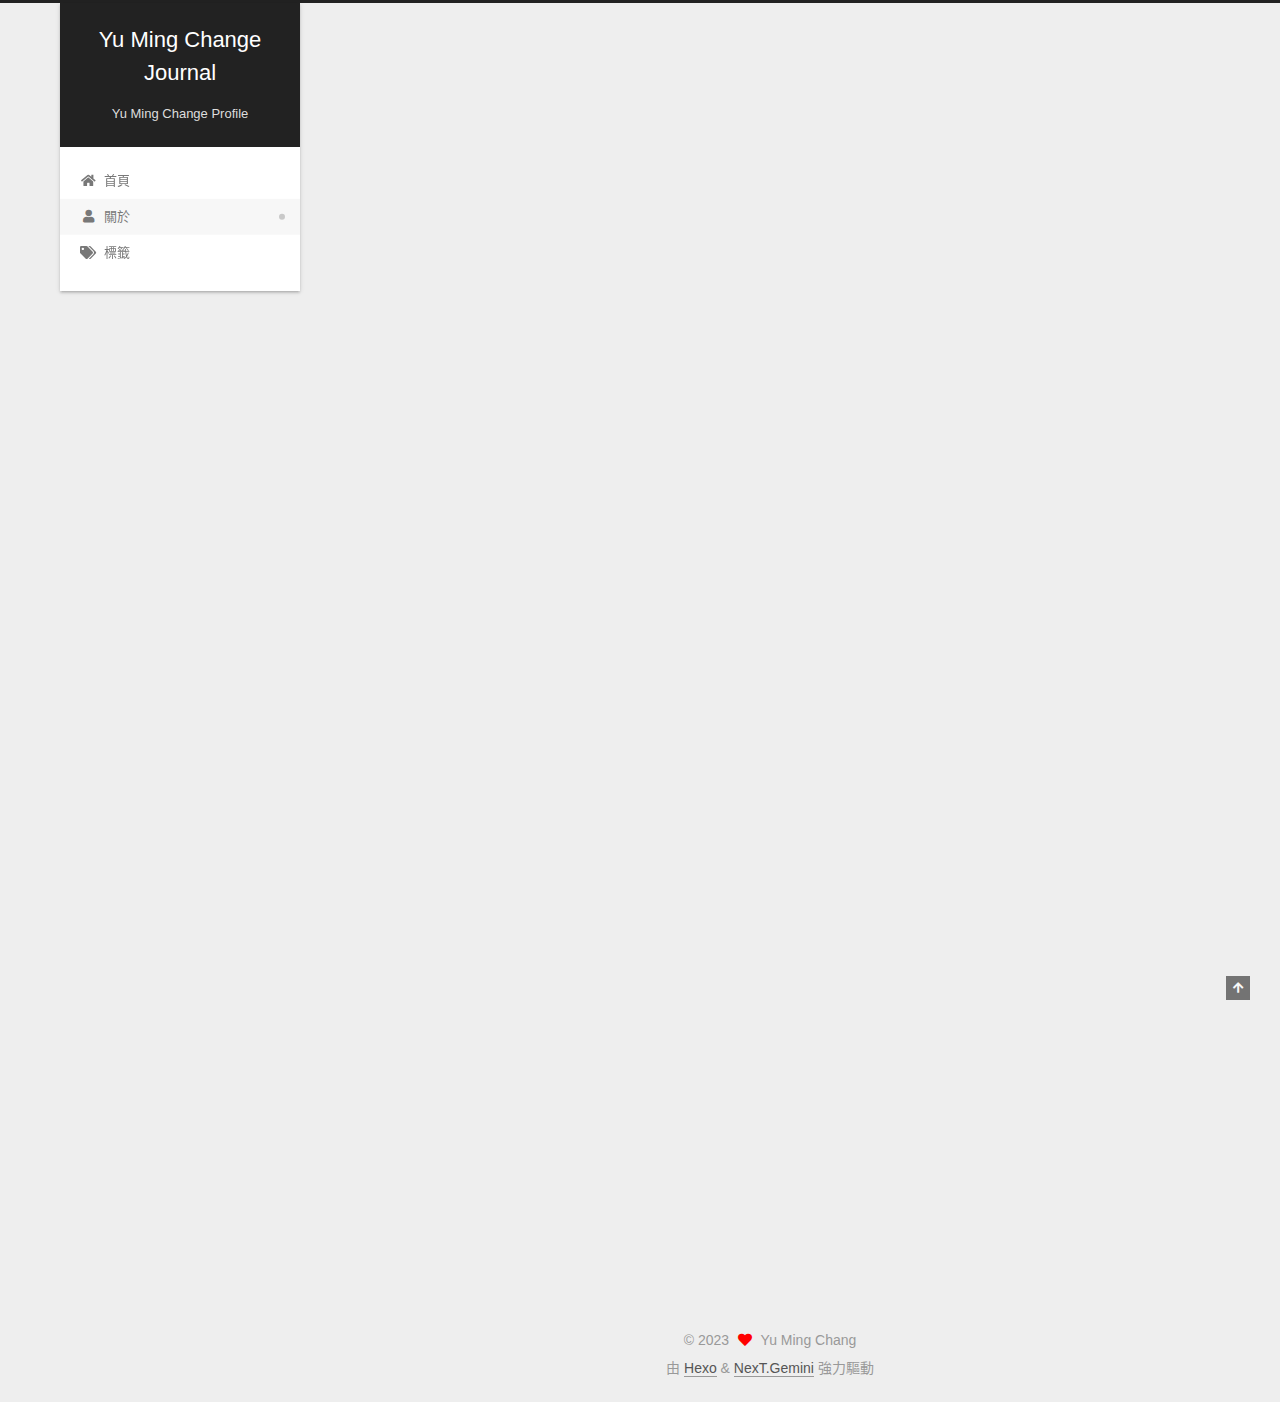
==== commit 2d4e45b5: "Site updated: 2023-05-25 23:27:56" ====
--- a/about/index.html
+++ b/about/index.html
@@ -20,20 +20,20 @@
     var CONFIG = {"hostname":"example.com","root":"/","scheme":"Gemini","version":"7.8.0","exturl":false,"sidebar":{"position":"left","display":"post","padding":18,"offset":12,"onmobile":false},"copycode":{"enable":false,"show_result":false,"style":null},"back2top":{"enable":true,"sidebar":false,"scrollpercent":false},"bookmark":{"enable":false,"color":"#222","save":"auto"},"fancybox":false,"mediumzoom":false,"lazyload":false,"pangu":false,"comments":{"style":"tabs","active":null,"storage":true,"lazyload":false,"nav":null},"algolia":{"hits":{"per_page":10},"labels":{"input_placeholder":"Search for Posts","hits_empty":"We didn't find any results for the search: ${query}","hits_stats":"${hits} results found in ${time} ms"}},"localsearch":{"enable":false,"trigger":"auto","top_n_per_article":1,"unescape":false,"preload":false},"motion":{"enable":true,"async":false,"transition":{"post_block":"fadeIn","post_header":"slideDownIn","post_body":"slideDownIn","coll_header":"slideLeftIn","sidebar":"slideUpIn"}}};
   </script>
 
-  <meta name="description" content="Person information Name: Yu-Ming Chang Phone: 0972-951-357 E-mail: &amp;#x61;&amp;#x77;&amp;#115;&amp;#101;&amp;#100;&amp;#49;&amp;#48;&amp;#x32;&amp;#51;&amp;#x34;&amp;#x7a;&amp;#x78;&amp;#x40;&amp;#x67;&amp;#x6d;&amp;#x61;&amp;#x69;&amp;#x6c;&amp;#x2e;&amp;">
+  <meta name="description" content="Person information Name: Yu-Ming Chang Phone: 0972-951-357 E-mail: &amp;#x61;&amp;#x77;&amp;#115;&amp;#101;&amp;#x64;&amp;#x31;&amp;#x30;&amp;#50;&amp;#51;&amp;#52;&amp;#x7a;&amp;#120;&amp;#x40;&amp;#x67;&amp;#109;&amp;#97;&amp;#x69;&amp;#108;&amp;#46;&amp;#">
 <meta property="og:type" content="website">
 <meta property="og:title" content="About">
 <meta property="og:url" content="http://example.com/about/index.html">
 <meta property="og:site_name" content="Yu Ming Change Journal">
-<meta property="og:description" content="Person information Name: Yu-Ming Chang Phone: 0972-951-357 E-mail: &amp;#x61;&amp;#x77;&amp;#115;&amp;#101;&amp;#100;&amp;#49;&amp;#48;&amp;#x32;&amp;#51;&amp;#x34;&amp;#x7a;&amp;#x78;&amp;#x40;&amp;#x67;&amp;#x6d;&amp;#x61;&amp;#x69;&amp;#x6c;&amp;#x2e;&amp;">
+<meta property="og:description" content="Person information Name: Yu-Ming Chang Phone: 0972-951-357 E-mail: &amp;#x61;&amp;#x77;&amp;#115;&amp;#101;&amp;#x64;&amp;#x31;&amp;#x30;&amp;#50;&amp;#51;&amp;#52;&amp;#x7a;&amp;#120;&amp;#x40;&amp;#x67;&amp;#109;&amp;#97;&amp;#x69;&amp;#108;&amp;#46;&amp;#">
 <meta property="og:locale" content="zh_TW">
-<meta property="og:image" content="https://github.com/Eren-Corn0712/Eren-Corn0712.github.io/blob/master/img/head.jpg">
+<meta property="og:image" content="http://example.com/about/index/about/head.jpg">
 <meta property="article:published_time" content="2023-05-20T12:27:35.000Z">
-<meta property="article:modified_time" content="2023-05-21T12:52:31.653Z">
+<meta property="article:modified_time" content="2023-05-25T15:26:45.158Z">
 <meta property="article:author" content="Yu Ming Chang">
 <meta property="article:tag" content="python,deep learning">
 <meta name="twitter:card" content="summary">
-<meta name="twitter:image" content="https://github.com/Eren-Corn0712/Eren-Corn0712.github.io/blob/master/img/head.jpg">
+<meta name="twitter:image" content="http://example.com/about/index/about/head.jpg">
 
 <link rel="canonical" href="http://example.com/about/">
 
@@ -181,14 +181,15 @@
           <div align="center">
   <p>
     <a href="https://github.com/Eren-Corn0712/Eren-Corn0712.github.io" target="_blank">
-      <img width="20%" src="https://github.com/Eren-Corn0712/Eren-Corn0712.github.io/blob/master/img/head.jpg" height="20%"></a>
+      <img width="20%" src="/about/index/about/head.jpg" height="20%">
+</a>
   </p>
 </div>
 
 <h2 id="Person-information"><a href="#Person-information" class="headerlink" title="Person information"></a>Person information</h2><ul>
 <li>Name: Yu-Ming Chang</li>
 <li>Phone: 0972-951-357</li>
-<li>E-mail: <a href="mailto:&#x61;&#x77;&#115;&#101;&#100;&#49;&#48;&#x32;&#51;&#x34;&#x7a;&#x78;&#x40;&#x67;&#x6d;&#x61;&#x69;&#x6c;&#x2e;&#99;&#111;&#109;">&#x61;&#x77;&#115;&#101;&#100;&#49;&#48;&#x32;&#51;&#x34;&#x7a;&#x78;&#x40;&#x67;&#x6d;&#x61;&#x69;&#x6c;&#x2e;&#99;&#111;&#109;</a></li>
+<li>E-mail: <a href="mailto:&#x61;&#x77;&#115;&#101;&#x64;&#x31;&#x30;&#50;&#51;&#52;&#x7a;&#120;&#x40;&#x67;&#109;&#97;&#x69;&#108;&#46;&#99;&#111;&#x6d;">&#x61;&#x77;&#115;&#101;&#x64;&#x31;&#x30;&#50;&#51;&#52;&#x7a;&#120;&#x40;&#x67;&#109;&#97;&#x69;&#108;&#46;&#99;&#111;&#x6d;</a></li>
 <li>Location: Taoyuan, Taiwan</li>
 </ul>
 <h2 id="Education"><a href="#Education" class="headerlink" title="Education"></a>Education</h2><h3 id="Bachelor’s-Degree"><a href="#Bachelor’s-Degree" class="headerlink" title="Bachelor’s Degree"></a>Bachelor’s Degree</h3><ul>
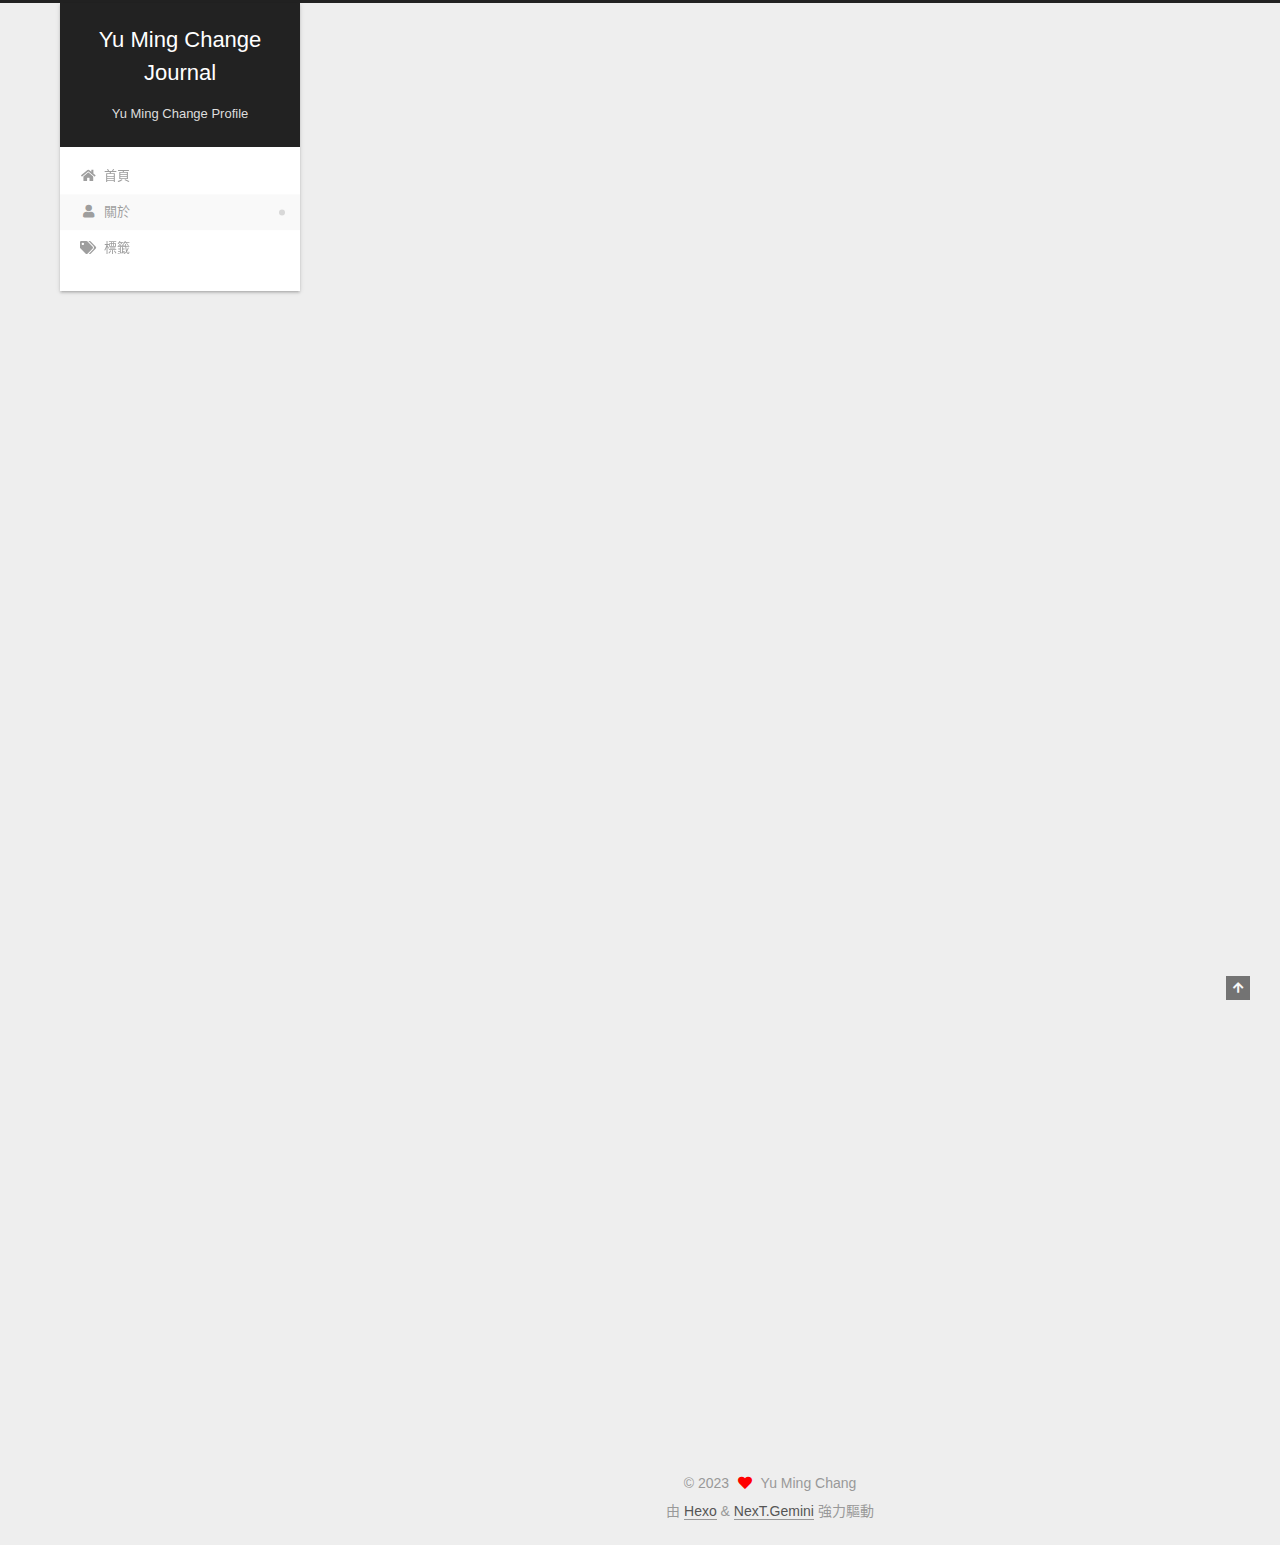
==== commit 9fccb8c8: "Site updated: 2023-05-25 23:53:41" ====
--- a/about/index.html
+++ b/about/index.html
@@ -20,20 +20,20 @@
     var CONFIG = {"hostname":"example.com","root":"/","scheme":"Gemini","version":"7.8.0","exturl":false,"sidebar":{"position":"left","display":"post","padding":18,"offset":12,"onmobile":false},"copycode":{"enable":false,"show_result":false,"style":null},"back2top":{"enable":true,"sidebar":false,"scrollpercent":false},"bookmark":{"enable":false,"color":"#222","save":"auto"},"fancybox":false,"mediumzoom":false,"lazyload":false,"pangu":false,"comments":{"style":"tabs","active":null,"storage":true,"lazyload":false,"nav":null},"algolia":{"hits":{"per_page":10},"labels":{"input_placeholder":"Search for Posts","hits_empty":"We didn't find any results for the search: ${query}","hits_stats":"${hits} results found in ${time} ms"}},"localsearch":{"enable":false,"trigger":"auto","top_n_per_article":1,"unescape":false,"preload":false},"motion":{"enable":true,"async":false,"transition":{"post_block":"fadeIn","post_header":"slideDownIn","post_body":"slideDownIn","coll_header":"slideLeftIn","sidebar":"slideUpIn"}}};
   </script>
 
-  <meta name="description" content="Person information Name: Yu-Ming Chang Phone: 0972-951-357 E-mail: &amp;#x61;&amp;#x77;&amp;#115;&amp;#101;&amp;#x64;&amp;#x31;&amp;#x30;&amp;#50;&amp;#51;&amp;#52;&amp;#x7a;&amp;#120;&amp;#x40;&amp;#x67;&amp;#109;&amp;#97;&amp;#x69;&amp;#108;&amp;#46;&amp;#">
+  <meta name="description" content="Person information Name: Yu-Ming Chang Phone: 0972-951-357 E-mail: &amp;#x61;&amp;#x77;&amp;#x73;&amp;#101;&amp;#100;&amp;#x31;&amp;#x30;&amp;#50;&amp;#51;&amp;#x34;&amp;#x7a;&amp;#x78;&amp;#x40;&amp;#103;&amp;#109;&amp;#97;&amp;#105;&amp;#x6c;&amp;#x2e;&amp;#x63;">
 <meta property="og:type" content="website">
 <meta property="og:title" content="About">
 <meta property="og:url" content="http://example.com/about/index.html">
 <meta property="og:site_name" content="Yu Ming Change Journal">
-<meta property="og:description" content="Person information Name: Yu-Ming Chang Phone: 0972-951-357 E-mail: &amp;#x61;&amp;#x77;&amp;#115;&amp;#101;&amp;#x64;&amp;#x31;&amp;#x30;&amp;#50;&amp;#51;&amp;#52;&amp;#x7a;&amp;#120;&amp;#x40;&amp;#x67;&amp;#109;&amp;#97;&amp;#x69;&amp;#108;&amp;#46;&amp;#">
+<meta property="og:description" content="Person information Name: Yu-Ming Chang Phone: 0972-951-357 E-mail: &amp;#x61;&amp;#x77;&amp;#x73;&amp;#101;&amp;#100;&amp;#x31;&amp;#x30;&amp;#50;&amp;#51;&amp;#x34;&amp;#x7a;&amp;#x78;&amp;#x40;&amp;#103;&amp;#109;&amp;#97;&amp;#105;&amp;#x6c;&amp;#x2e;&amp;#x63;">
 <meta property="og:locale" content="zh_TW">
-<meta property="og:image" content="http://example.com/about/index/about/head.jpg">
+<meta property="og:image" content="http://example.com/about/head.jpg">
 <meta property="article:published_time" content="2023-05-20T12:27:35.000Z">
-<meta property="article:modified_time" content="2023-05-25T15:26:45.158Z">
+<meta property="article:modified_time" content="2023-05-25T15:34:51.302Z">
 <meta property="article:author" content="Yu Ming Chang">
 <meta property="article:tag" content="python,deep learning">
 <meta name="twitter:card" content="summary">
-<meta name="twitter:image" content="http://example.com/about/index/about/head.jpg">
+<meta name="twitter:image" content="http://example.com/about/head.jpg">
 
 <link rel="canonical" href="http://example.com/about/">
 
@@ -180,25 +180,23 @@
       <div class="post-body">
           <div align="center">
   <p>
-    <a href="https://github.com/Eren-Corn0712/Eren-Corn0712.github.io" target="_blank">
-      <img width="20%" src="/about/index/about/head.jpg" height="20%">
-</a>
+      <img width="20%" src="head.jpg" height="20%" alt>
   </p>
 </div>
 
 <h2 id="Person-information"><a href="#Person-information" class="headerlink" title="Person information"></a>Person information</h2><ul>
 <li>Name: Yu-Ming Chang</li>
 <li>Phone: 0972-951-357</li>
-<li>E-mail: <a href="mailto:&#x61;&#x77;&#115;&#101;&#x64;&#x31;&#x30;&#50;&#51;&#52;&#x7a;&#120;&#x40;&#x67;&#109;&#97;&#x69;&#108;&#46;&#99;&#111;&#x6d;">&#x61;&#x77;&#115;&#101;&#x64;&#x31;&#x30;&#50;&#51;&#52;&#x7a;&#120;&#x40;&#x67;&#109;&#97;&#x69;&#108;&#46;&#99;&#111;&#x6d;</a></li>
+<li>E-mail: <a href="mailto:&#x61;&#x77;&#x73;&#101;&#100;&#x31;&#x30;&#50;&#51;&#x34;&#x7a;&#x78;&#x40;&#103;&#109;&#97;&#105;&#x6c;&#x2e;&#x63;&#x6f;&#109;">&#x61;&#x77;&#x73;&#101;&#100;&#x31;&#x30;&#50;&#51;&#x34;&#x7a;&#x78;&#x40;&#103;&#109;&#97;&#105;&#x6c;&#x2e;&#x63;&#x6f;&#109;</a></li>
 <li>Location: Taoyuan, Taiwan</li>
 </ul>
-<h2 id="Education"><a href="#Education" class="headerlink" title="Education"></a>Education</h2><h3 id="Bachelor’s-Degree"><a href="#Bachelor’s-Degree" class="headerlink" title="Bachelor’s Degree"></a>Bachelor’s Degree</h3><ul>
+<h2 id="Education"><a href="#Education" class="headerlink" title="Education"></a>Education</h2><h4 id="Bachelor’s-Degree"><a href="#Bachelor’s-Degree" class="headerlink" title="Bachelor’s Degree"></a>Bachelor’s Degree</h4><ul>
 <li>University: Yuan Ze University</li>
 <li>Major: Electrical Engineering</li>
 <li>Developments: Digital Technology</li>
 <li>Duration: 2018-2022</li>
 </ul>
-<h3 id="Master’s-Degree"><a href="#Master’s-Degree" class="headerlink" title="Master’s Degree"></a>Master’s Degree</h3><ul>
+<h4 id="Master’s-Degree"><a href="#Master’s-Degree" class="headerlink" title="Master’s Degree"></a>Master’s Degree</h4><ul>
 <li>University: Yuan Ze University</li>
 <li>Major: Electrical Engineering</li>
 <li>Lab: Multimedia Information Systems Laboratory</li>
@@ -273,7 +271,7 @@
 
       <!--noindex-->
       <div class="post-toc-wrap sidebar-panel">
-          <div class="post-toc motion-element"><ol class="nav"><li class="nav-item nav-level-2"><a class="nav-link" href="#Person-information"><span class="nav-number">1.</span> <span class="nav-text">Person information</span></a></li><li class="nav-item nav-level-2"><a class="nav-link" href="#Education"><span class="nav-number">2.</span> <span class="nav-text">Education</span></a><ol class="nav-child"><li class="nav-item nav-level-3"><a class="nav-link" href="#Bachelor%E2%80%99s-Degree"><span class="nav-number">2.1.</span> <span class="nav-text">Bachelor’s Degree</span></a></li><li class="nav-item nav-level-3"><a class="nav-link" href="#Master%E2%80%99s-Degree"><span class="nav-number">2.2.</span> <span class="nav-text">Master’s Degree</span></a></li></ol></li><li class="nav-item nav-level-2"><a class="nav-link" href="#Projects"><span class="nav-number">3.</span> <span class="nav-text">Projects</span></a></li><li class="nav-item nav-level-2"><a class="nav-link" href="#Language-Proficiency"><span class="nav-number">4.</span> <span class="nav-text">Language Proficiency</span></a></li></ol></div>
+          <div class="post-toc motion-element"><ol class="nav"><li class="nav-item nav-level-2"><a class="nav-link" href="#Person-information"><span class="nav-number">1.</span> <span class="nav-text">Person information</span></a></li><li class="nav-item nav-level-2"><a class="nav-link" href="#Education"><span class="nav-number">2.</span> <span class="nav-text">Education</span></a><ol class="nav-child"><li class="nav-item nav-level-4"><a class="nav-link" href="#Bachelor%E2%80%99s-Degree"><span class="nav-number">2.0.1.</span> <span class="nav-text">Bachelor’s Degree</span></a></li><li class="nav-item nav-level-4"><a class="nav-link" href="#Master%E2%80%99s-Degree"><span class="nav-number">2.0.2.</span> <span class="nav-text">Master’s Degree</span></a></li></ol></li></ol></li><li class="nav-item nav-level-2"><a class="nav-link" href="#Projects"><span class="nav-number">3.</span> <span class="nav-text">Projects</span></a></li><li class="nav-item nav-level-2"><a class="nav-link" href="#Language-Proficiency"><span class="nav-number">4.</span> <span class="nav-text">Language Proficiency</span></a></li></ol></div>
       </div>
       <!--/noindex-->
 
--- a/css/main.css
+++ b/css/main.css
@@ -18,34 +18,6 @@
   --btn-default-hover-color: #fff;
   --btn-default-hover-border-color: #222;
 }
-@media (prefers-color-scheme: dark) {
-  :root {
-    --body-bg-color: #282828;
-    --content-bg-color: #333;
-    --card-bg-color: #555;
-    --text-color: #ccc;
-    --blockquote-color: #bbb;
-    --link-color: #ccc;
-    --link-hover-color: #eee;
-    --brand-color: #ddd;
-    --brand-hover-color: #ddd;
-    --table-row-odd-bg-color: #282828;
-    --table-row-hover-bg-color: #363636;
-    --menu-item-bg-color: #555;
-    --btn-default-bg: #222;
-    --btn-default-color: #ccc;
-    --btn-default-border-color: #555;
-    --btn-default-hover-bg: #666;
-    --btn-default-hover-color: #ccc;
-    --btn-default-hover-border-color: #666;
-  }
-  img {
-    opacity: 0.75;
-  }
-  img:hover {
-    opacity: 0.9;
-  }
-}
 html {
   line-height: 1.15; /* 1 */
   -webkit-text-size-adjust: 100%; /* 2 */
@@ -1196,7 +1168,7 @@
 }
 .links-of-author a::before,
 .links-of-author span.exturl::before {
-  background: #b6ff0a;
+  background: #252483;
   border-radius: 50%;
   content: ' ';
   display: inline-block;
